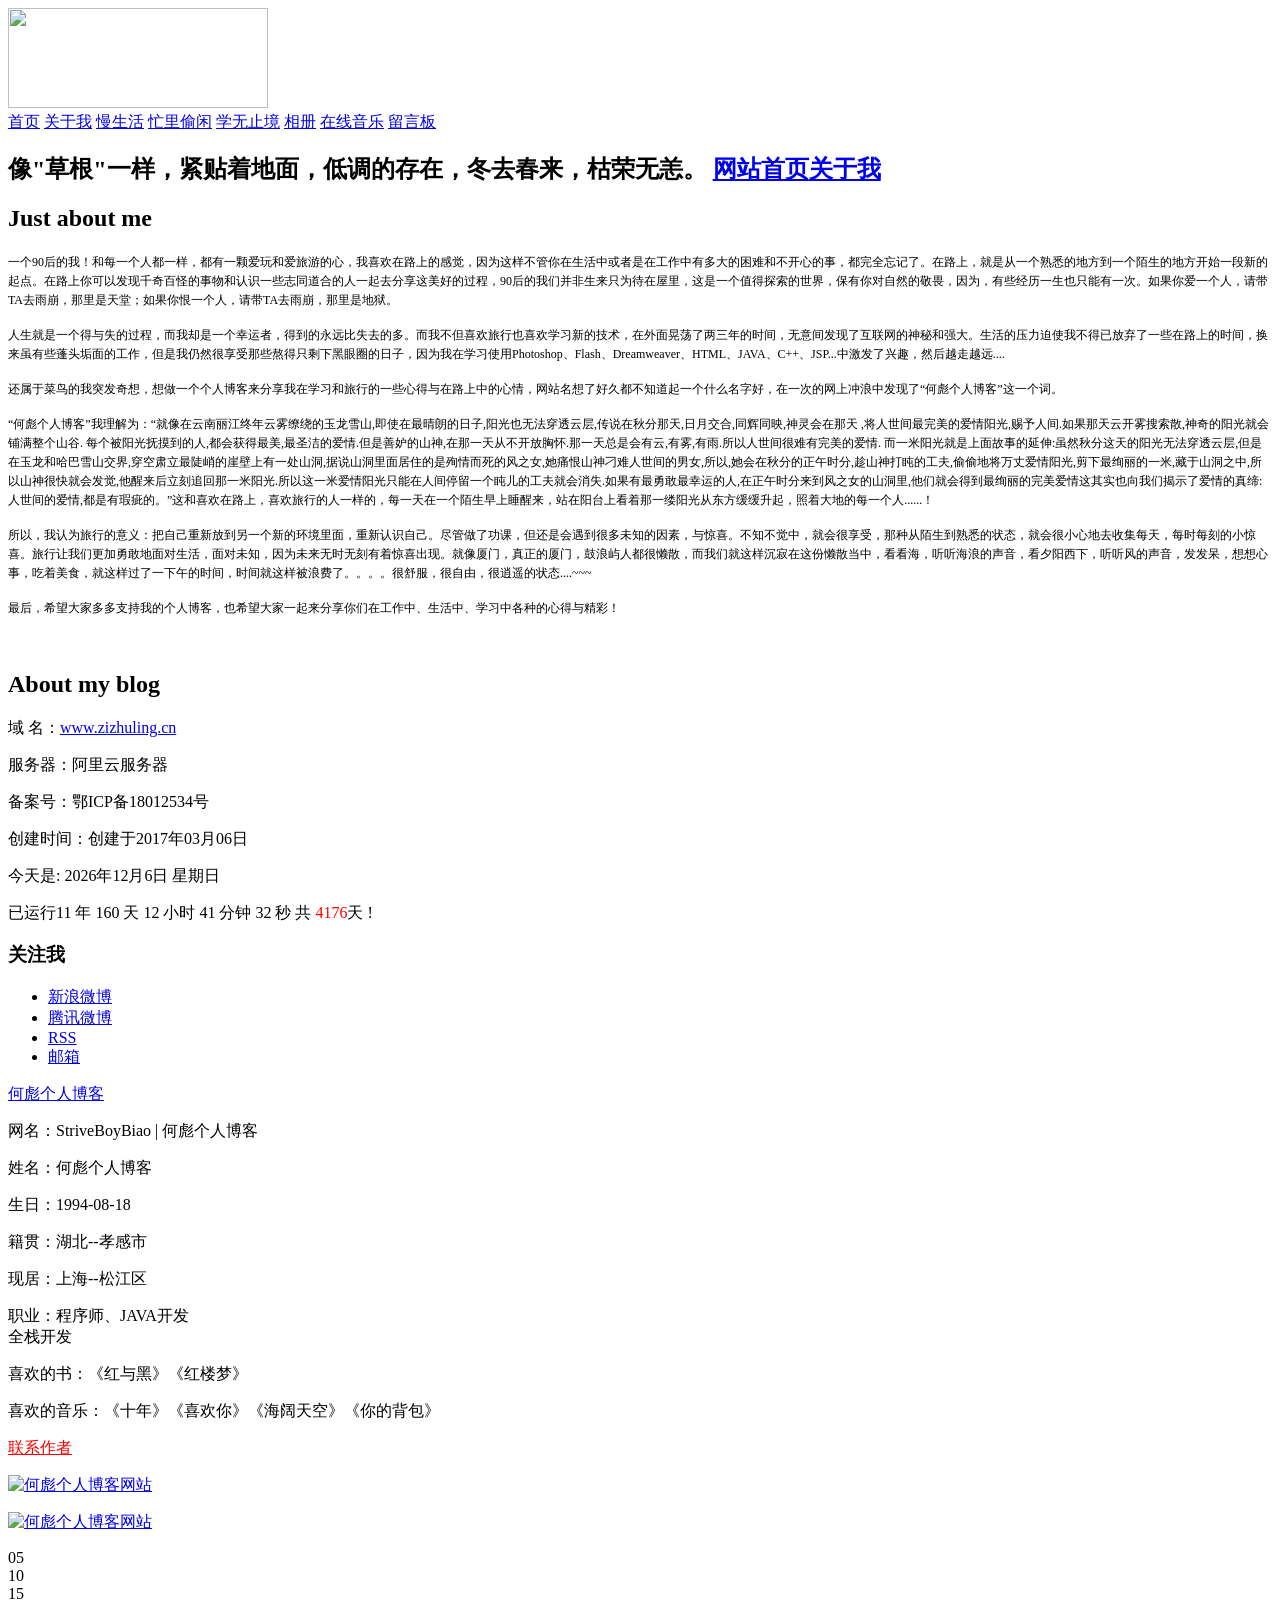
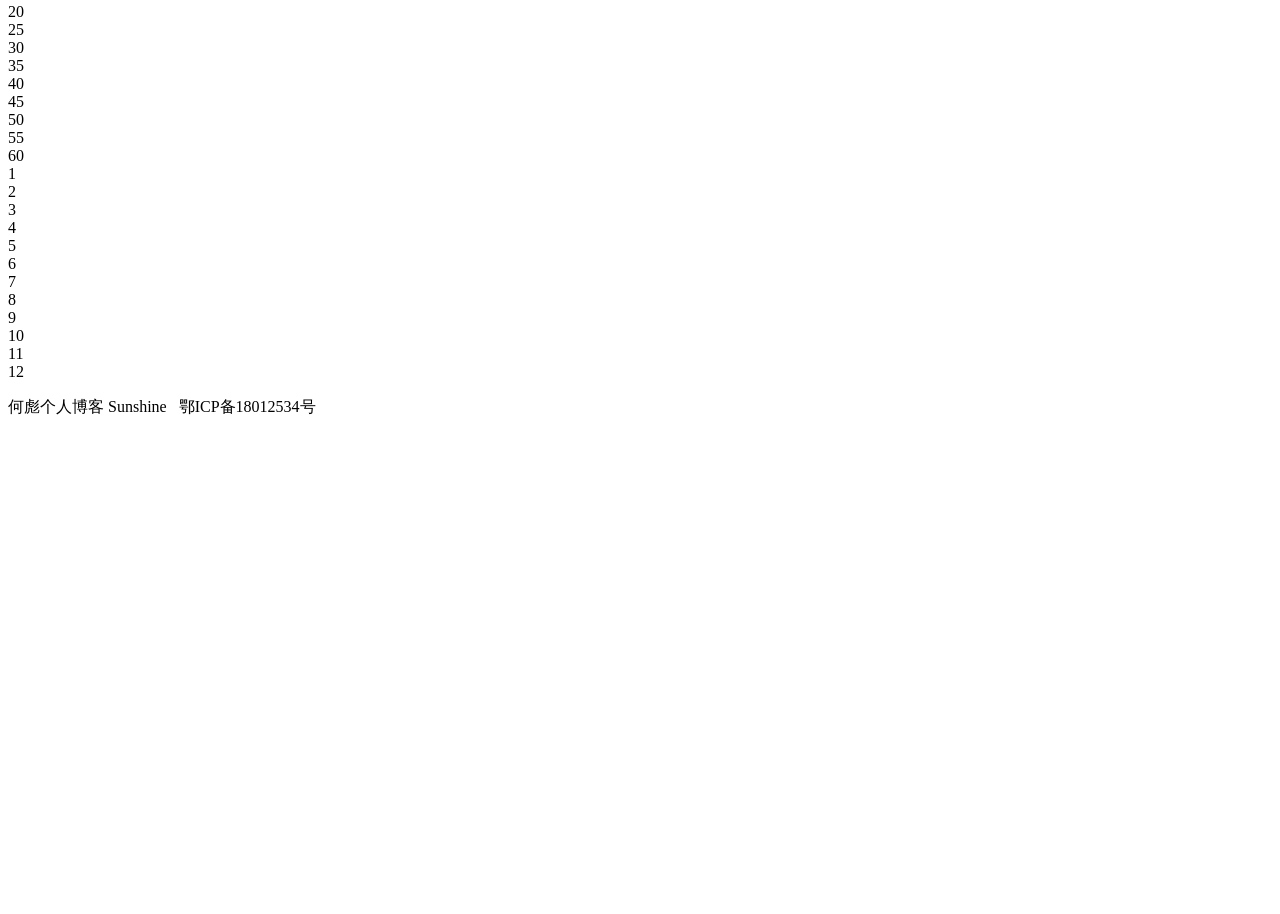
==== striveboybiao-boot-parent/striveboybiao-boot-web/striveboybiao-boot-blog/src/main/resources/templates/blog/about.html @ b90621a2 "springboot2.0" ====
﻿<!doctype html>
<html>
<head>
<meta http-equiv="Content-Type" content="text/html; charset=utf-8">
<title>关于我-何彪个人博客-一个开启你记录旅行的足迹和分享途中所见所闻，与探讨互联网神秘技术的网站</title>
<meta name="keywords" content="关于我,何彪个人博客,何彪个人博客博客,爱旅游,个人博客" />
<meta name="description" content="一个90后的我!有一颗爱玩和爱旅游的心,我喜欢在路上的感觉,人生就是一个得与失的过程,何彪个人博客个人博客来分享我在学习和旅行的一些心得与在路上中的心情,一起来分享你们在工作中、生活中、学习中各种的心得与精彩" />
<link href="/css/base.css" rel="stylesheet">
<link href="/css/about.css" rel="stylesheet">
<!--时间Css-->
<link href="/css/View.css" rel="stylesheet">

<!--下雪-->
  <style>
    #Snow{
      position: fixed;
      top: 0;
      left: 0;
      width: 100%;
      height: 100%;
      z-index: 99999;
      pointer-events: none;
    }
  </style>
</head>

<body>
<!--header--> 
<header>
  <div id="logo"><a href="/" title="何彪个人博客"><img src="/images/logo.png" width="260" height="100"></a></div>
  <nav class="topnav" id="topnav">
    <a href="/index" title="首页"><span>首页</span><span class="en"></span></a>
    <a href="/about" title="关于我"><span>关于我</span><span class="en"></span></a>
    <a href="/life" title="慢生活"><span>慢生活</span><span class="en"></span></a>
    <a href="/doing" title="忙里偷闲"><span>忙里偷闲</span><span class="en"></span></a>
    <a href="/learn" title="学无止境"><span>学无止境</span><span class="en"></span></a>
    <a href="/photo" title="相册"><span>相册</span><span class="en"></span></a>
    <a href="/music" title="在线音乐"><span>在线音乐</span><span class="en"></span></a>
    <a href="/saying" title="留言板"><span>留言板</span><span class="en"></span></a>
  </nav>
</header>
<!--header-->
<!--下雪-->
<canvas id="Snow"></canvas>

<!--aboutcon-->
<article class="aboutcon">
  <h1 class="t_nav"> <span>像"草根"一样，紧贴着地面，低调的存在，冬去春来，枯荣无恙。</span> <a href="/" title="网站首页" class="n1">网站首页</a><a href="/" title="关于我" class="n2">关于我</a> </h1>
  <div class="about left">
    <h2>Just about me</h2>
    <p><span style="font-size: 12px;">一个90后的我！和每一个人都一样，都有一颗爱玩和爱旅游的心，我喜欢在路上的感觉，因为这样不管你在生活中或者是在工作中有多大的困难和不开心的事，都完全忘记了。在路上，就是从一个熟悉的地方到一个陌生的地方开始一段新的起点。在路上你可以发现千奇百怪的事物和认识一些志同道合的人一起去分享这美好的过程，90后的我们并非生来只为待在屋里，这是一个值得探索的世界，保有你对自然的敬畏，因为，有些经历一生也只能有一次。如果你爱一个人，请带TA去雨崩，那里是天堂；如果你恨一个人，请带TA去雨崩，那里是地狱。</span></p>
    <p><span style="font-size: 12px;">人生就是一个得与失的过程，而我却是一个幸运者，得到的永远比失去的多。而我不但喜欢旅行也喜欢学习新的技术，在外面晃荡了两三年的时间，无意间发现了互联网的神秘和强大。生活的压力迫使我不得已放弃了一些在路上的时间，换来虽有些蓬头垢面的工作，但是我仍然很享受那些熬得只剩下黑眼圈的日子，因为我在学习使用Photoshop、Flash、Dreamweaver、HTML、JAVA、C++、JSP...中激发了兴趣，然后越走越远....</span></p>
    <p><span style="font-size: 12px;">还属于菜鸟的我突发奇想，想做一个个人博客来分享我在学习和旅行的一些心得与在路上中的心情，网站名想了好久都不知道起一个什么名字好，在一次的网上冲浪中发现了“何彪个人博客”这一个词。</span></p>
    <p><span style="font-size: 12px;">“何彪个人博客”我理解为：“就像在云南丽江终年云雾缭绕的玉龙雪山,即使在最晴朗的日子,阳光也无法穿透云层,传说在秋分那天,日月交合,同辉同映,神灵会在那天 ,将人世间最完美的爱情阳光,赐予人间.如果那天云开雾搜索散,神奇的阳光就会铺满整个山谷. 每个被阳光抚摸到的人,都会获得最美,最圣洁的爱情.但是善妒的山神,在那一天从不开放胸怀.那一天总是会有云,有雾,有雨.所以人世间很难有完美的爱情. 而一米阳光就是上面故事的延伸:虽然秋分这天的阳光无法穿透云层,但是在玉龙和哈巴雪山交界,穿空肃立最陡峭的崖壁上有一处山洞,据说山洞里面居住的是殉情而死的风之女,她痛恨山神刁难人世间的男女,所以,她会在秋分的正午时分,趁山神打盹的工夫,偷偷地将万丈爱情阳光,剪下最绚丽的一米,藏于山洞之中,所以山神很快就会发觉,他醒来后立刻追回那一米阳光.所以这一米爱情阳光只能在人间停留一个盹儿的工夫就会消失.如果有最勇敢最幸运的人,在正午时分来到风之女的山洞里,他们就会得到最绚丽的完美爱情这其实也向我们揭示了爱情的真缔:人世间的爱情,都是有瑕疵的。”这和喜欢在路上，喜欢旅行的人一样的，每一天在一个陌生早上睡醒来，站在阳台上看着那一缕阳光从东方缓缓升起，照着大地的每一个人......！</span></p>
    <p><span style="font-size: 12px;">所以，我认为旅行的意义：把自己重新放到另一个新的环境里面，重新认识自己。尽管做了功课，但还是会遇到很多未知的因素，与惊喜。不知不觉中，就会很享受，那种从陌生到熟悉的状态，就会很小心地去收集每天，每时每刻的小惊喜。旅行让我们更加勇敢地面对生活，面对未知，因为未来无时无刻有着惊喜出现。就像厦门，真正的厦门，鼓浪屿人都很懒散，而我们就这样沉寂在这份懒散当中，看看海，听听海浪的声音，看夕阳西下，听听风的声音，发发呆，想想心事，吃着美食，就这样过了一下午的时间，时间就这样被浪费了。。。。很舒服，很自由，很逍遥的状态....~~~</span></p>
    <p><span style="font-size: 12px;">最后，希望大家多多支持我的个人博客，也希望大家一起来分享你们在工作中、生活中、学习中各种的心得与精彩！</span></p>
    <p><span style="font-size: 16px;">&nbsp;</span></p>
    <h2>About my blog</h2>
    <p>域  名：<a href="/" class="blog_link">www.zizhuling.cn</a></p>
    <p>服务器：阿里云服务器</p>
    <p>备案号：鄂ICP备18012534号</p>
    <p>创建时间：创建于2017年03月06日</p>
    <p><span class="STYLE1 STYLE3">今天是: 
      <script language=Javascript type=text/Javascript> 
var day=""; 
var month=""; 
var ampm=""; 
var ampmhour=""; 
var myweekday=""; 
var year=""; 
mydate=new Date(); 
myweekday=mydate.getDay(); 
mymonth=mydate.getMonth()+1; 
myday= mydate.getDate(); 
myyear= mydate.getYear(); 
year=(myyear > 200) ? myyear : 1900 + myyear; 
if(myweekday == 0) 
weekday=" 星期日 "; 
else if(myweekday == 1) 
weekday=" 星期一 "; 
else if(myweekday == 2) 
weekday=" 星期二 "; 
else if(myweekday == 3) 
weekday=" 星期三 "; 
else if(myweekday == 4) 
weekday=" 星期四 "; 
else if(myweekday == 5) 
weekday=" 星期五 "; 
else if(myweekday == 6) 
weekday=" 星期六 "; 
document.write(year+"年"+mymonth+"月"+myday+"日 "+weekday); 
</script></span> </p>
    <p> <span id="sitetime"></span> 
      <script language=javascript>
function siteTime(){
window.setTimeout("siteTime()", 1000);
var seconds = 1000
var minutes = seconds * 60
var hours = minutes * 60
var days = hours * 24
var years = days * 365
var today = new Date()
var todayYear = today.getFullYear()
var todayMonth = today.getMonth()
var todayDate = today.getDate()
var todayHour = today.getHours()
var todayMinute = today.getMinutes()
var todaySecond = today.getSeconds()
/* Date.UTC() -- 返回date对象距世界标准时间(UTC)1970年1月1日午夜之间的毫秒数(时间戳) 
year - 作为date对象的年份，为4位年份值
month - 0-11之间的整数，做为date对象的月份
day - 1-31之间的整数，做为date对象的天数
hours - 0(午夜24点)-23之间的整数，做为date对象的小时数
minutes - 0-59之间的整数，做为date对象的分钟数
seconds - 0-59之间的整数，做为date对象的秒数
microseconds - 0-999之间的整数，做为date对象的毫秒数 */
var t1 = Date.UTC(2015,6,1,11,19,00)
var t2 = Date.UTC(todayYear,todayMonth,todayDate,todayHour,todayMinute,todaySecond)
var diff = t2-t1
var diffYears = Math.floor(diff/years)
var diffDays = Math.floor((diff/days)-diffYears*365)
var diffHours = Math.floor((diff-(diffYears*365+diffDays)*days)/hours)
var diffMinutes = Math.floor((diff-(diffYears*365+diffDays)*days-diffHours*hours)/minutes)
var diffSeconds = Math.floor((diff-(diffYears*365+diffDays)*days-diffHours*hours-diffMinutes*minutes)/seconds)
document.getElementById("sitetime").innerHTML=" 已运行"+diffYears+" 年 "+diffDays+" 天 "+diffHours+" 小时 "+diffMinutes+" 分钟 "+diffSeconds+" 秒"
}
siteTime()
</script> 
      共 <span class="smalltxt"> 
      <SCRIPT language=javascript><!--
BirthDay=new Date("July 1,2015");
today=new Date();
timeold=(today.getTime()-BirthDay.getTime());
sectimeold=timeold/1000
secondsold=Math.floor(sectimeold);
msPerDay=24*60*60*1000
e_daysold=timeold/msPerDay
daysold=Math.floor(e_daysold);
document.write("<font color=red>"+daysold+"</font>天 !");
//-->
</SCRIPT></samp> </p>
  </div>
  <aside class="right">
    <div class="tit01">
      <h3>关注我</h3>
      <div class="gzwm">
        <ul>
          <li><a class="xlwb" href="https://weibo.com/u/5863925408?refer_flag=1001030103_&is_all=1" target="_blank">新浪微博</a></li>
          <li><a class="txwb" href="http://t.qq.com/HB1169763240" target="_blank">腾讯微博</a></li>
          <li><a class="rss" href="https://www.inoreader.com/folder/Lifestyle" target="_blank">RSS</a></li>
          <li><a class="wx" href="http://mail.qq.com/cgi-bin/qm_share?t=qm_mailme&email=1169763240@qq.com" target="_blank">邮箱</a></li>
        </ul>
      </div>
    </div>
    <div class="about_c">
      <div class="avatar"><a href="/" title="何彪个人博客"><span>何彪个人博客</span></a></div>
      <p>网名：<span>StriveBoyBiao</span> | 何彪个人博客</p>
      <p>姓名：何彪个人博客</p>
      <p>生日：1994-08-18</p>
      <p>籍贯：湖北--孝感市</p>
      <p>现居：上海--松江区</p>
      <p>职业：程序师、JAVA开发<br>
        全栈开发</p>
      <p>喜欢的书：《红与黑》《红楼梦》</p>
      <p>喜欢的音乐：《十年》《喜欢你》《海阔天空》《你的背包》</p>
      <p><a href="http://wpa.qq.com/msgrd?v=3&uin=1169763240&site=qq&menu=yes" target="_blank" style="color:#FF0000;text-decoration:underline">联系作者</a></p>
      <p>
        <a target="_blank" href="//shang.qq.com/wpa/qunwpa?idkey=7c7c3734906c9aed9ac7e12dc985be94420ca478cb8fd12b4188cafec5362b5e">
          <img src="/images/img/group.png" alt="何彪个人博客网站" title="何彪个人博客网站"></a>
      </p>
      <p>
        <a target="_blank"
           href="http://mail.qq.com/cgi-bin/qm_share?t=qm_mailme&amp;email=1169763240@qq.com">
          <img src="/images/img/ico_mailme_22.png" alt="何彪个人博客网站"></a>
      </p>
    </div>



    <!-- time时间 -->
    <div class="widget widget_custom widget_custom_clock">
      <div class="widget_custom_content widget_clok">
        <div class="fill">
          <div class="reference"></div>
          <div class="clock" id="utility-clock">
            <div class="centre">
              <div class="dynamic"><div class="anchor" style="transform: rotate(6deg);"><div class="element minute-line"></div></div><div class="anchor" style="transform: rotate(12deg);"><div class="element minute-line"></div></div><div class="anchor" style="transform: rotate(18deg);"><div class="element minute-line"></div></div><div class="anchor" style="transform: rotate(24deg);"><div class="element minute-line"></div></div><div class="minute-text" style="top: -116.9px; left: 67.5px;">05</div><div class="anchor" style="transform: rotate(36deg);"><div class="element minute-line"></div></div><div class="anchor" style="transform: rotate(42deg);"><div class="element minute-line"></div></div><div class="anchor" style="transform: rotate(48deg);"><div class="element minute-line"></div></div><div class="anchor" style="transform: rotate(54deg);"><div class="element minute-line"></div></div><div class="minute-text" style="top: -67.5px; left: 116.9px;">10</div><div class="anchor" style="transform: rotate(66deg);"><div class="element minute-line"></div></div><div class="anchor" style="transform: rotate(72deg);"><div class="element minute-line"></div></div><div class="anchor" style="transform: rotate(78deg);"><div class="element minute-line"></div></div><div class="anchor" style="transform: rotate(84deg);"><div class="element minute-line"></div></div><div class="minute-text" style="top: 0px; left: 135px;">15</div><div class="anchor" style="transform: rotate(96deg);"><div class="element minute-line"></div></div><div class="anchor" style="transform: rotate(102deg);"><div class="element minute-line"></div></div><div class="anchor" style="transform: rotate(108deg);"><div class="element minute-line"></div></div><div class="anchor" style="transform: rotate(114deg);"><div class="element minute-line"></div></div><div class="minute-text" style="top: 67.5px; left: 116.9px;">20</div><div class="anchor" style="transform: rotate(126deg);"><div class="element minute-line"></div></div><div class="anchor" style="transform: rotate(132deg);"><div class="element minute-line"></div></div><div class="anchor" style="transform: rotate(138deg);"><div class="element minute-line"></div></div><div class="anchor" style="transform: rotate(144deg);"><div class="element minute-line"></div></div><div class="minute-text" style="top: 116.9px; left: 67.5px;">25</div><div class="anchor" style="transform: rotate(156deg);"><div class="element minute-line"></div></div><div class="anchor" style="transform: rotate(162deg);"><div class="element minute-line"></div></div><div class="anchor" style="transform: rotate(168deg);"><div class="element minute-line"></div></div><div class="anchor" style="transform: rotate(174deg);"><div class="element minute-line"></div></div><div class="minute-text" style="top: 135px; left: 0px;">30</div><div class="anchor" style="transform: rotate(186deg);"><div class="element minute-line"></div></div><div class="anchor" style="transform: rotate(192deg);"><div class="element minute-line"></div></div><div class="anchor" style="transform: rotate(198deg);"><div class="element minute-line"></div></div><div class="anchor" style="transform: rotate(204deg);"><div class="element minute-line"></div></div><div class="minute-text" style="top: 116.9px; left: -67.5px;">35</div><div class="anchor" style="transform: rotate(216deg);"><div class="element minute-line"></div></div><div class="anchor" style="transform: rotate(222deg);"><div class="element minute-line"></div></div><div class="anchor" style="transform: rotate(228deg);"><div class="element minute-line"></div></div><div class="anchor" style="transform: rotate(234deg);"><div class="element minute-line"></div></div><div class="minute-text" style="top: 67.5px; left: -116.9px;">40</div><div class="anchor" style="transform: rotate(246deg);"><div class="element minute-line"></div></div><div class="anchor" style="transform: rotate(252deg);"><div class="element minute-line"></div></div><div class="anchor" style="transform: rotate(258deg);"><div class="element minute-line"></div></div><div class="anchor" style="transform: rotate(264deg);"><div class="element minute-line"></div></div><div class="minute-text" style="top: 0px; left: -135px;">45</div><div class="anchor" style="transform: rotate(276deg);"><div class="element minute-line"></div></div><div class="anchor" style="transform: rotate(282deg);"><div class="element minute-line"></div></div><div class="anchor" style="transform: rotate(288deg);"><div class="element minute-line"></div></div><div class="anchor" style="transform: rotate(294deg);"><div class="element minute-line"></div></div><div class="minute-text" style="top: -67.5px; left: -116.9px;">50</div><div class="anchor" style="transform: rotate(306deg);"><div class="element minute-line"></div></div><div class="anchor" style="transform: rotate(312deg);"><div class="element minute-line"></div></div><div class="anchor" style="transform: rotate(318deg);"><div class="element minute-line"></div></div><div class="anchor" style="transform: rotate(324deg);"><div class="element minute-line"></div></div><div class="minute-text" style="top: -116.9px; left: -67.5px;">55</div><div class="anchor" style="transform: rotate(336deg);"><div class="element minute-line"></div></div><div class="anchor" style="transform: rotate(342deg);"><div class="element minute-line"></div></div><div class="anchor" style="transform: rotate(348deg);"><div class="element minute-line"></div></div><div class="anchor" style="transform: rotate(354deg);"><div class="element minute-line"></div></div><div class="minute-text" style="top: -135px; left: 0px;">60</div><div class="hour-text hour-1" style="top: -90.9px; left: 52.5px;">1</div><div class="hour-text hour-2" style="top: -52.5px; left: 90.9px;">2</div><div class="hour-text hour-3" style="top: 0px; left: 105px;">3</div><div class="hour-text hour-4" style="top: 52.5px; left: 90.9px;">4</div><div class="hour-text hour-5" style="top: 90.9px; left: 52.5px;">5</div><div class="hour-text hour-6" style="top: 105px; left: 0px;">6</div><div class="hour-text hour-7" style="top: 90.9px; left: -52.5px;">7</div><div class="hour-text hour-8" style="top: 52.5px; left: -90.9px;">8</div><div class="hour-text hour-9" style="top: 0px; left: -105px;">9</div><div class="hour-text hour-10" style="top: -52.5px; left: -90.9px;">10</div><div class="hour-text hour-11" style="top: -90.9px; left: -52.5px;">11</div><div class="hour-text hour-12" style="top: -105px; left: 0px;">12</div></div>
              <div class="expand round circle-1"></div>
              <div class="anchor hour" style="transform: rotate(482.433deg);">
                <div class="element thin-hand"></div>
                <div class="element fat-hand"></div>
              </div>
              <div class="anchor minute" style="transform: rotate(5789.2deg);">
                <div class="element thin-hand"></div>
                <div class="element fat-hand minute-hand"></div>
              </div>
              <div class="anchor second" style="transform: rotate(347352deg);">
                <div class="element second-hand"></div>
              </div>
              <div class="expand round circle-2"></div>
              <div class="expand round circle-3"></div>
            </div>
          </div>
        </div>
      </div>
    </div>


  </aside>
</article>

<footer>
  <p class="ft-copyright">何彪个人博客 Sunshine &nbsp;&nbsp;鄂ICP备18012534号</p>
  <div id="tbox"> <a id="togbook" href=""></a> <a id="gotop" href="javascript:void(0)"></a> </div>
</footer>

<!--显示标题亮色-->
<script src="/js/silder.js"></script>

<script type="text/javascript" src="/js/jquery-3.3.1.js"></script>

<!-- 返回顶部调用 begin -->
<script type="text/javascript" src="/js/js.js"></script>

<!--蒲公英-->
<script color="255,0,0" opacity="0.7" zindex="-2" count="60" src="/js/canvas-nest.min.js"></script><canvas id="c_n6" width="2048" height="962" style="position: fixed; top: 0px; left: 0px; z-index: -2; opacity: 0.7;"></canvas>

<!--时间-->
<script type="text/javascript">
    window._info = {
        'maxWidth':1250,
        'isLogin':0,
        'url':'https://www.zizhuling.cn',
        'isCommentCheck':0,
        'openMotto':false,
    };
</script>
<!--时间-->
<script src="/js/clock.min.js"></script>
<!--双击文字特效-->
<script src="/js/striveboybiao-text-two.js"></script>
<!--下雪特效-->
<script src="/js/striveboybiao-snow-three.js"></script>
</body>
</html>
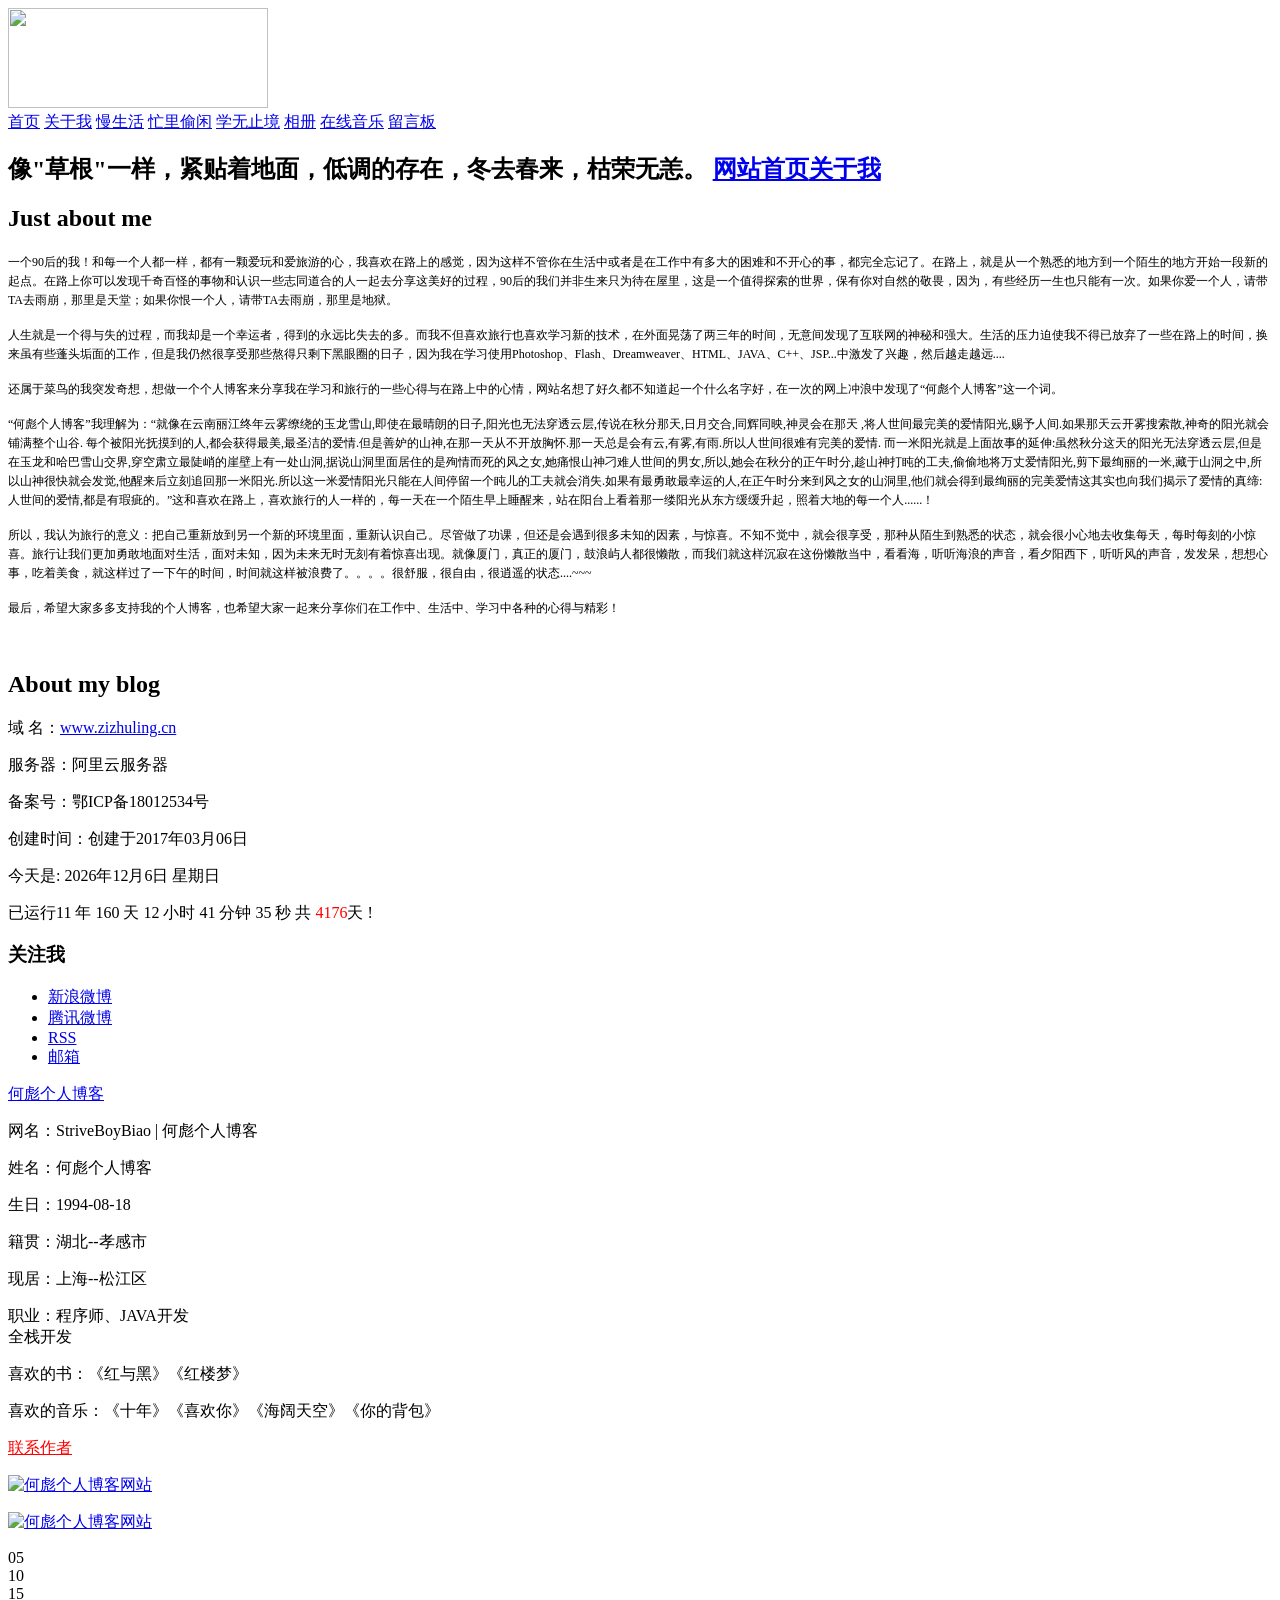
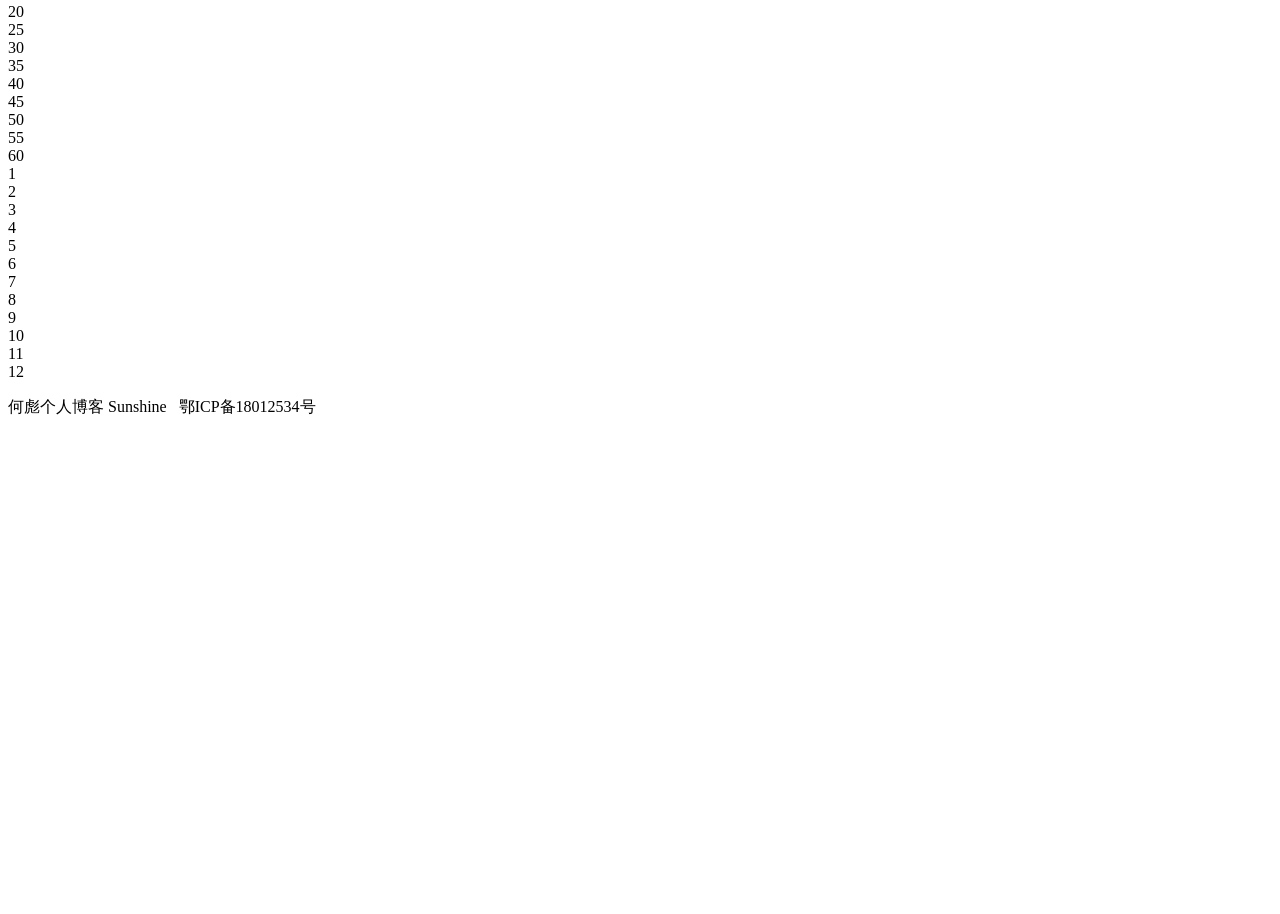
==== commit 86e43a86: "修改" ====
--- a/striveboybiao-boot-parent/striveboybiao-boot-web/striveboybiao-boot-blog/src/main/resources/templates/blog/about.html
+++ b/striveboybiao-boot-parent/striveboybiao-boot-web/striveboybiao-boot-blog/src/main/resources/templates/blog/about.html
@@ -241,5 +241,8 @@
 <script src="/js/striveboybiao-text-two.js"></script>
 <!--下雪特效-->
 <script src="/js/striveboybiao-snow-three.js"></script>
+
+<!--侧栏音乐-->
+<script src="/php/player.php" type="text/javascript"></script>
 </body>
 </html>
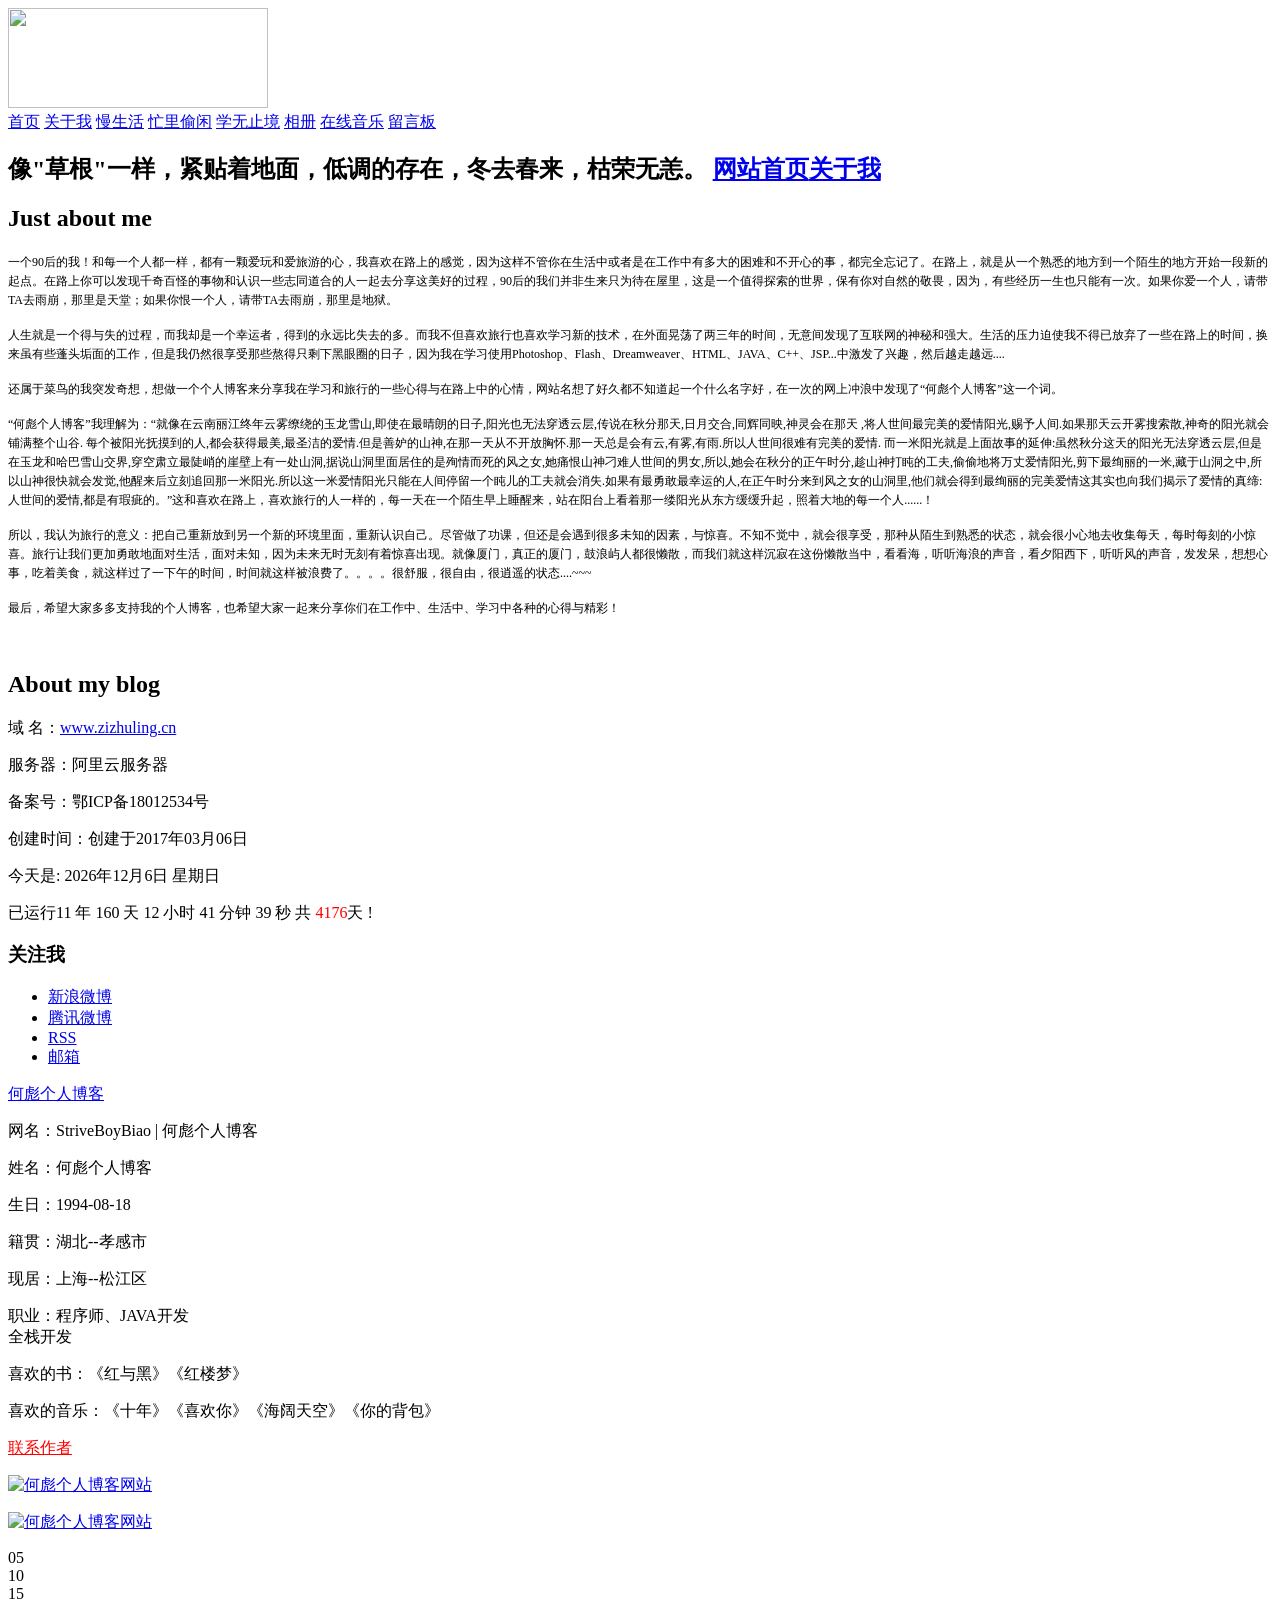
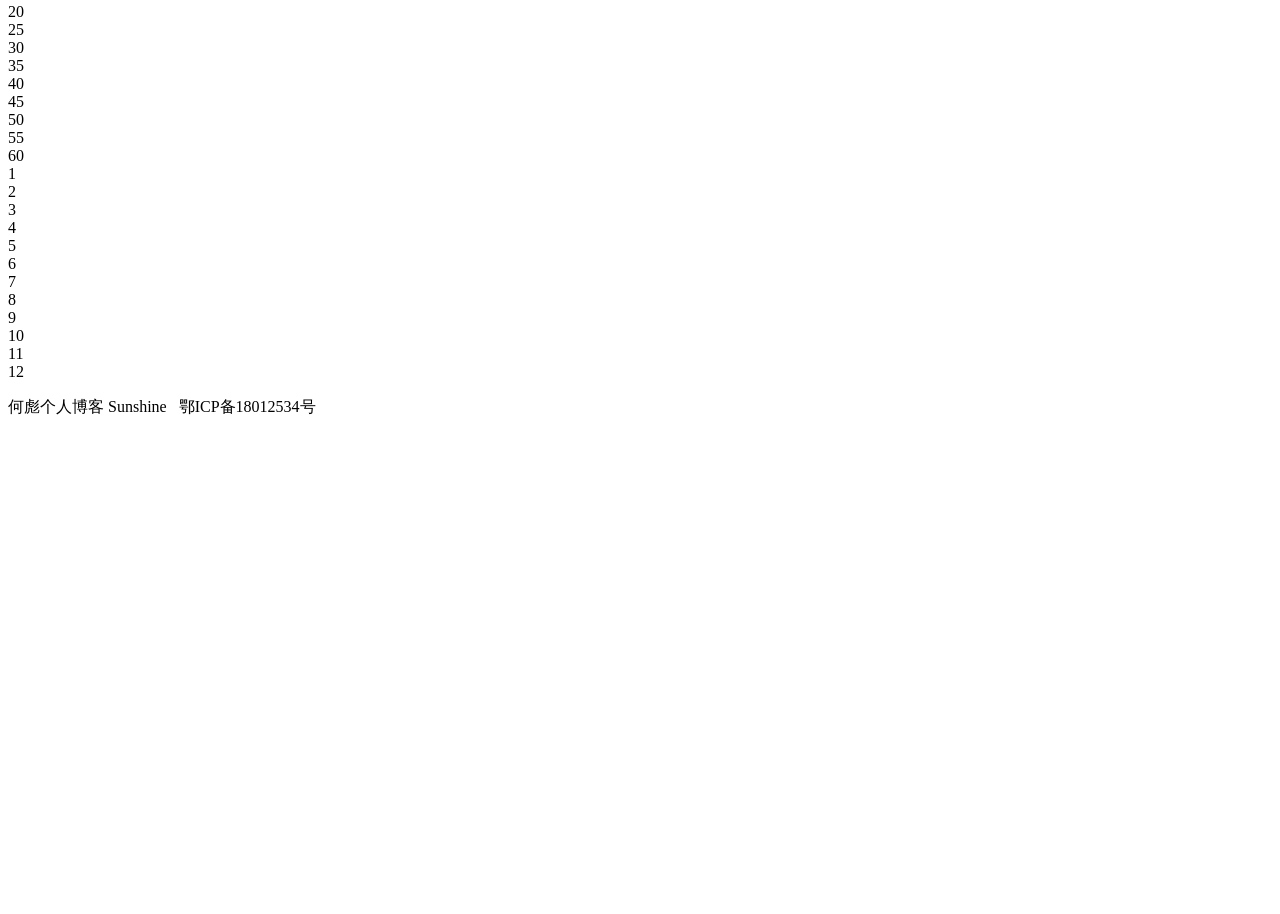
==== commit 98465aa9: "修改" ====
--- a/striveboybiao-boot-parent/striveboybiao-boot-web/striveboybiao-boot-blog/src/main/resources/templates/blog/about.html
+++ b/striveboybiao-boot-parent/striveboybiao-boot-web/striveboybiao-boot-blog/src/main/resources/templates/blog/about.html
@@ -241,8 +241,5 @@
 <script src="/js/striveboybiao-text-two.js"></script>
 <!--下雪特效-->
 <script src="/js/striveboybiao-snow-three.js"></script>
-
-<!--侧栏音乐-->
-<script src="/php/player.php" type="text/javascript"></script>
 </body>
 </html>
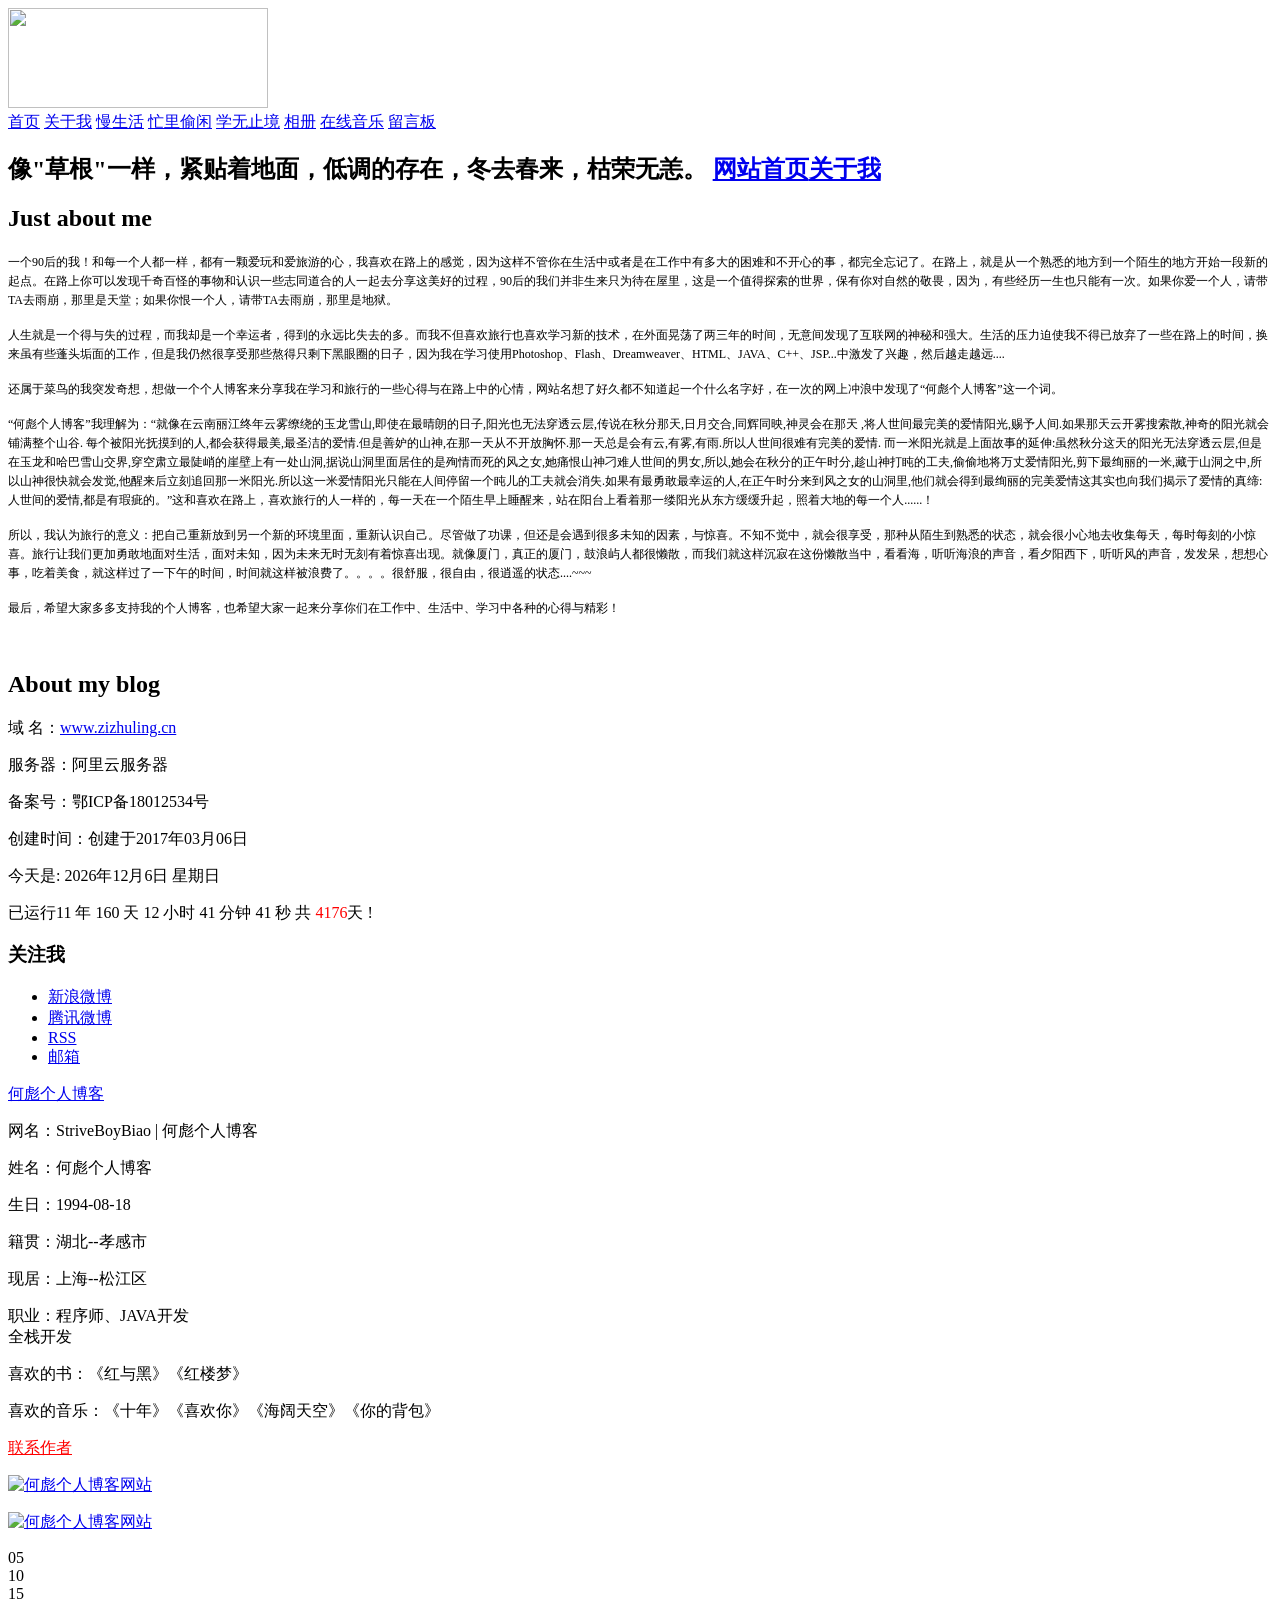
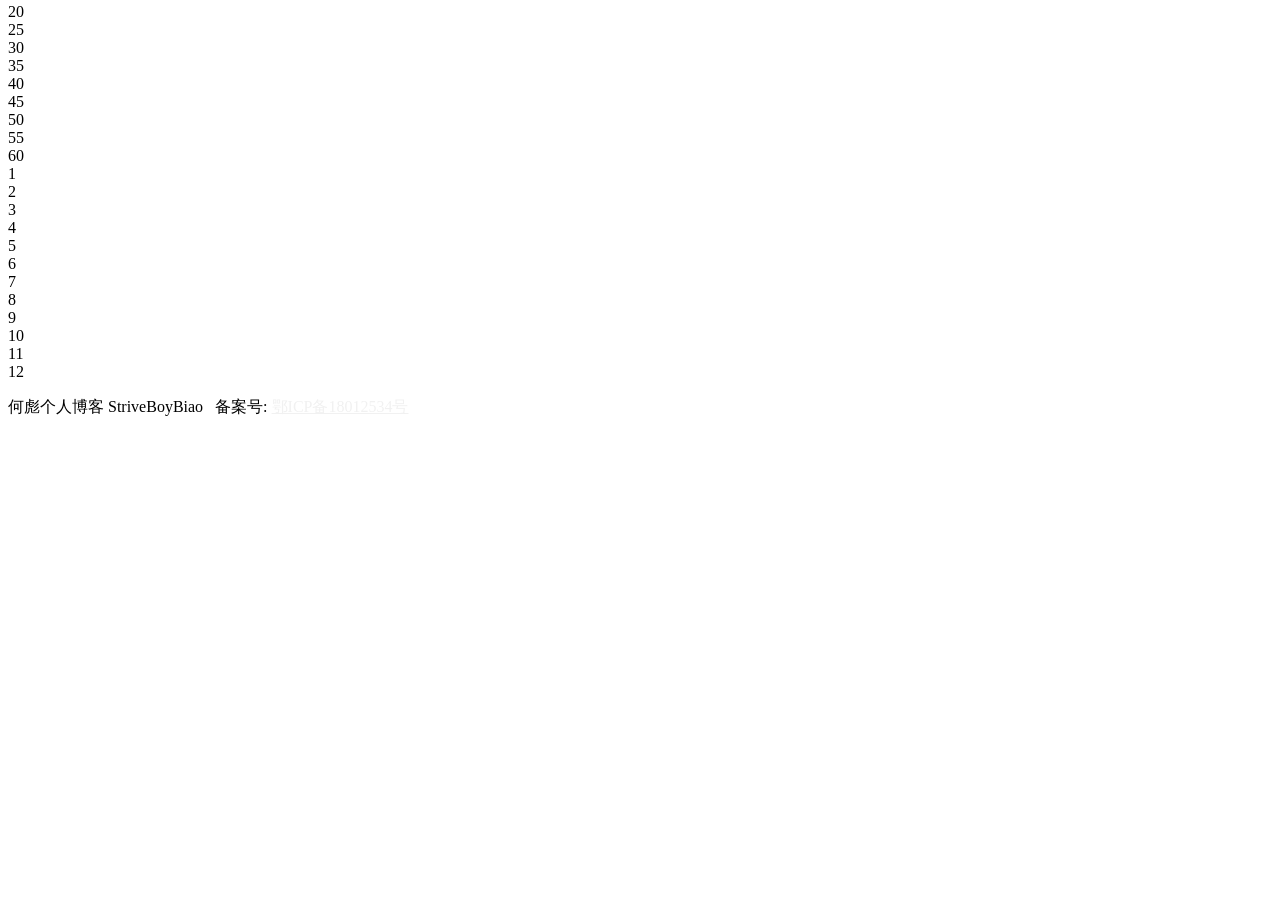
==== commit 5481473c: "修改备案号" ====
--- a/striveboybiao-boot-parent/striveboybiao-boot-web/striveboybiao-boot-blog/src/main/resources/templates/blog/about.html
+++ b/striveboybiao-boot-parent/striveboybiao-boot-web/striveboybiao-boot-blog/src/main/resources/templates/blog/about.html
@@ -210,7 +210,7 @@
 </article>
 
 <footer>
-  <p class="ft-copyright">何彪个人博客 Sunshine &nbsp;&nbsp;鄂ICP备18012534号</p>
+  <p class="ft-copyright">何彪个人博客 StriveBoyBiao &nbsp;&nbsp;备案号:&nbsp;<a href="http://www.beian.miit.gov.cn/" target="_blank" style="color:#f1f1f1">鄂ICP备18012534号</a></p>
   <div id="tbox"> <a id="togbook" href=""></a> <a id="gotop" href="javascript:void(0)"></a> </div>
 </footer>
 
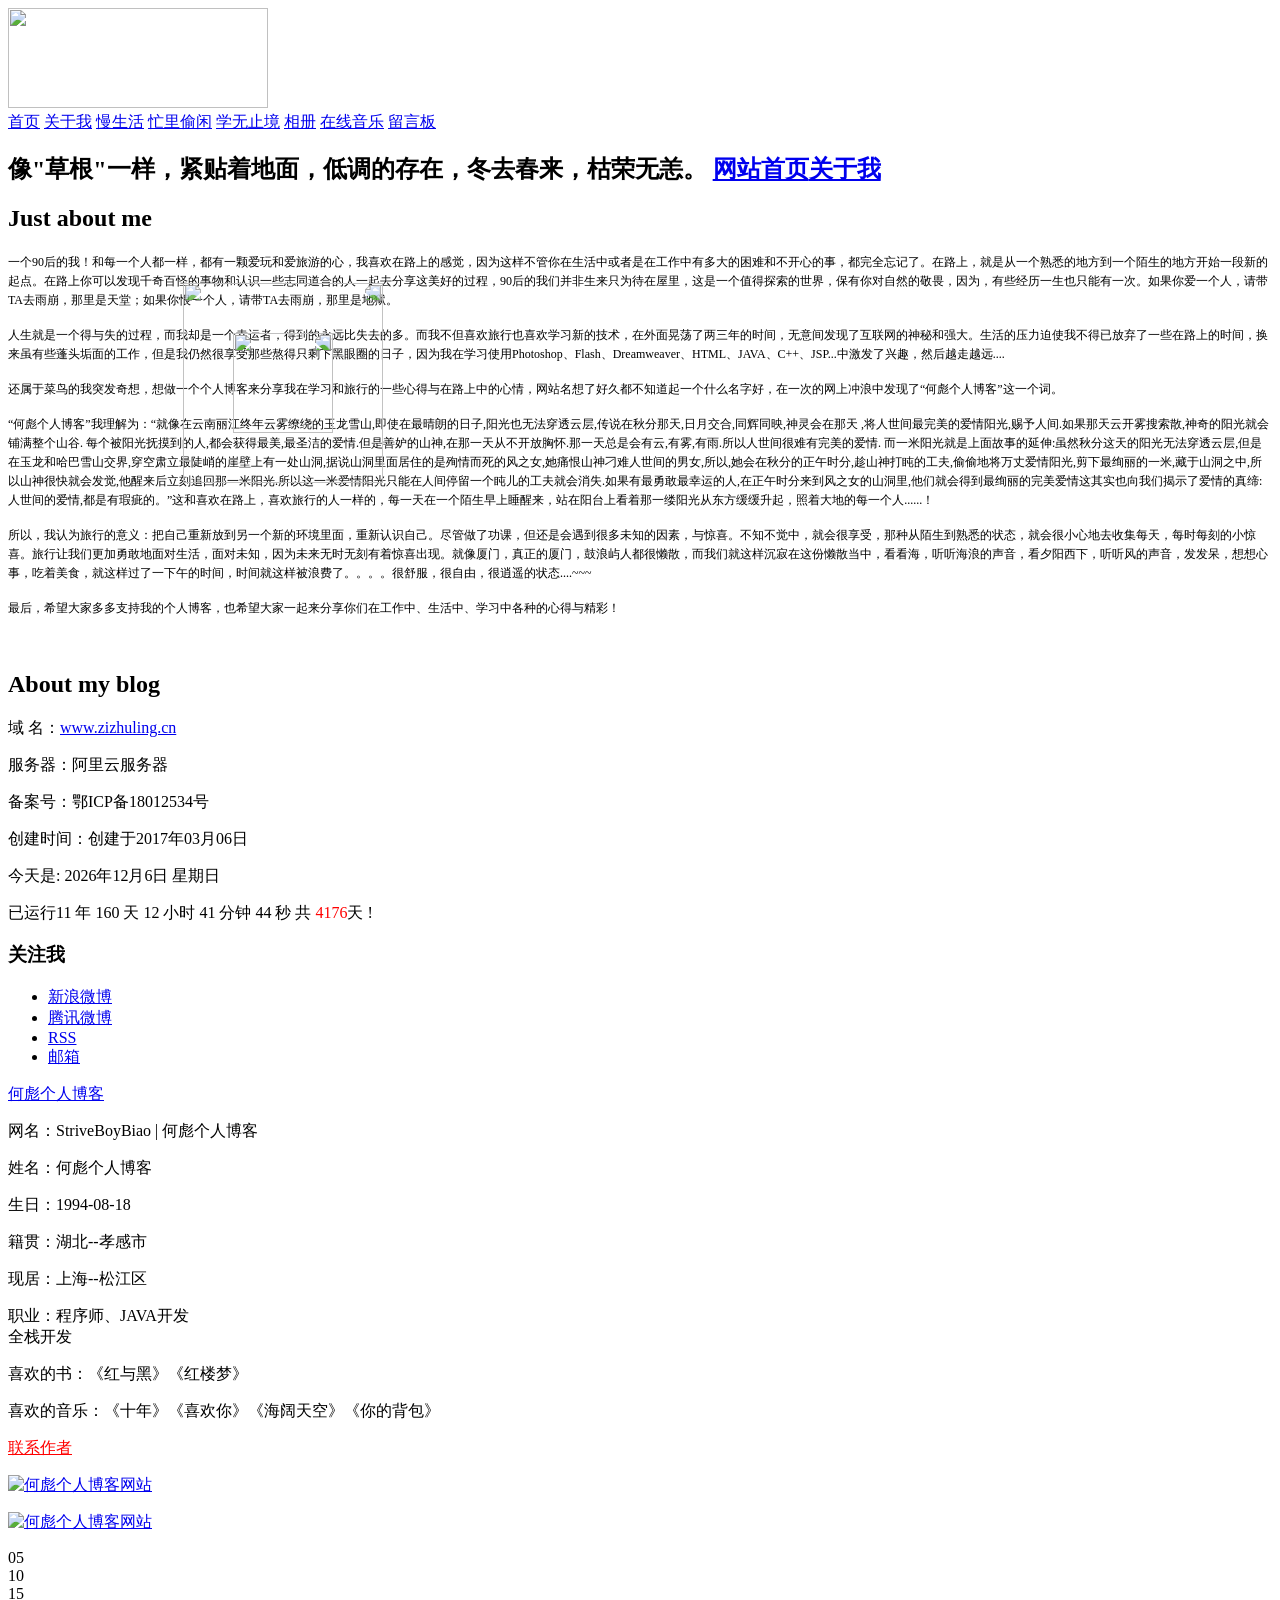
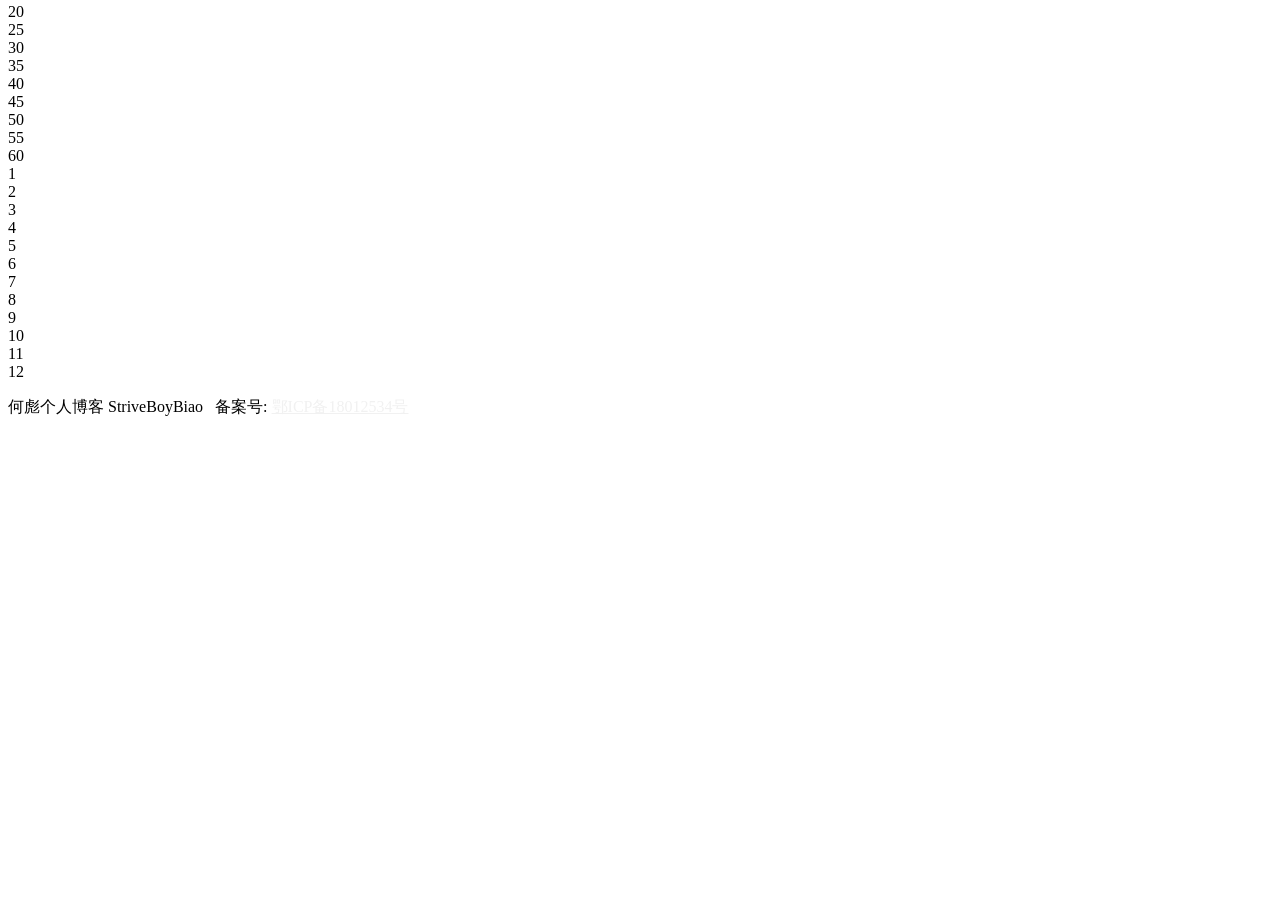
==== commit cd4b1646: "添加3D图片旋转" ====
--- a/striveboybiao-boot-parent/striveboybiao-boot-web/striveboybiao-boot-blog/src/main/resources/templates/blog/about.html
+++ b/striveboybiao-boot-parent/striveboybiao-boot-web/striveboybiao-boot-blog/src/main/resources/templates/blog/about.html
@@ -7,6 +7,7 @@
 <meta name="description" content="一个90后的我!有一颗爱玩和爱旅游的心,我喜欢在路上的感觉,人生就是一个得与失的过程,何彪个人博客个人博客来分享我在学习和旅行的一些心得与在路上中的心情,一起来分享你们在工作中、生活中、学习中各种的心得与精彩" />
 <link href="/css/base.css" rel="stylesheet">
 <link href="/css/about.css" rel="stylesheet">
+<link href="/css/striveboybiao-xz.css" rel="stylesheet">
 <!--时间Css-->
 <link href="/css/View.css" rel="stylesheet">
 
@@ -42,6 +43,214 @@
 <!--header-->
 <!--下雪-->
 <canvas id="Snow"></canvas>
+
+
+<!--旋转开始-->
+<div class="wrap">
+  <!--部署内外层图片-->
+  <div class="cube">
+    <!--前面图片 -->
+    <div class="out_front">
+      <img src="/images/img_2/1.jpg" class="pic">
+    </div>
+    <!--后面图片 -->
+    <div class="out_back">
+      <img src="/images/img_2/2.jpg" class="pic">
+    </div>
+    <!--左面图片 -->
+    <div class="out_left">
+      <img src="/images/img_2/3.jpg" class="pic">
+    </div>
+    <!--右面图片 -->
+    <div class="out_right">
+      <img src="/images/img_2/4.jpg" class="pic">
+    </div>
+    <!--上面图片 -->
+    <div class="out_top">
+      <img src="/images/img_2/5.jpg" class="pic">
+    </div>
+    <!--下面图片 -->
+    <div class="out_bottom">
+      <img src="/images/img_2/6.jpg" class="pic">
+    </div>
+
+    <!--小正方体 -->
+    <span class="in_front">
+                <img src="/images/img_2/7-1.jpg" class="in_pic">
+            </span>
+    <span class="in_back">
+                 <img src="/images/img_2/7-2.jpg" class="in_pic">
+            </span>
+    <span class="in_left">
+                <img src="/images/img_2/7-3.jpg" class="in_pic">
+            </span>
+    <span class="in_right">
+                <img src="/images/img_2/7-4.jpg" class="in_pic">
+            </span>
+    <span class="in_top">
+                <img src="/images/img_2/7-5.jpg" class="in_pic">
+            </span>
+    <span class="in_bottom">
+                <img src="/images/img_2/7-6.jpg" class="in_pic">
+            </span>
+
+  </div>
+
+  <style>
+    /*最外层容器样式*/
+    .wrap {
+      width: 100px;
+      height: 100px;
+      margin: 150px;
+      position: absolute;
+    }
+
+    /*得到立方体效果*/
+    .cube {
+      width: 50px;
+      height: 50px;
+      margin: 0 auto;
+      transform-style: preserve-3d;
+      /*设置动画播放样式:动画对象 播放速度 时间 播放次数*/
+      animation: rotate linear 20s infinite;
+    }
+
+    /*动画旋转的方式*/
+    /*得到动画效果*/
+    @-moz-keyframes rotate {                     /*firefox*/
+      from {
+        transform: rotateX(0deg) rotateY(0deg);
+      }
+      to {
+        transform: rotateX(360deg) rotateY(360deg);
+      }
+    }
+    @-webkit-keyframes rotate {                /*sofari chrome*/
+      from {
+        transform: rotateX(0deg) rotateY(0deg);
+      }
+      to {
+        transform: rotateX(360deg) rotateY(360deg);
+      }
+    }
+    @-o-keyframes rotate {                    /*opera*/
+      from {
+        transform: rotateX(0deg) rotateY(0deg);
+      }
+      to {
+        transform: rotateX(360deg) rotateY(360deg);
+      }
+    }
+    /*每张图片的样式*/
+    .cube div {
+      position: absolute;
+      width: 200px;
+      height: 200px;
+      opacity: 0.8;
+      /*过渡效果*/
+      transition: all .4s;
+    }
+
+    /*定义所有图片样式*/
+    .pic {
+      width: 200px;
+      height: 200px;
+    }
+
+    .cube .out_front {
+      transform: rotateY(0deg) translateZ(100px);
+    }
+
+    .cube .out_back {
+      transform: translateZ(-100px) rotateY(180deg);
+    }
+
+    .cube .out_left {
+      transform: rotateY(-90deg) translateZ(100px);
+    }
+
+    .cube .out_right {
+      transform: rotateY(90deg) translateZ(100px);
+    }
+
+    .cube .out_top {
+      transform: rotateX(90deg) translateZ(100px);
+    }
+
+    .cube .out_bottom {
+      transform: rotateX(-90deg) translateZ(100px);
+    }
+
+    /*定义小正方体样式*/
+    .cube span {
+      display: block;
+      width: 100px;
+      height: 100px;
+      position: absolute;
+      top: 50px;
+      left: 50px;
+    }
+
+    .cube .in_pic {
+      width: 100px;
+      height: 100px;
+    }
+
+    .cube .in_front {
+      transform: rotateY(0deg) translateZ(50px);
+    }
+
+    .cube .in_back {
+      transform: translateZ(-50px) rotateY(180deg);
+    }
+
+    .cube .in_left {
+      transform: rotateY(-90deg) translateZ(50px);
+    }
+
+    .cube .in_right {
+      transform: rotateY(90deg) translateZ(50px);
+    }
+
+    .cube .in_top {
+      transform: rotateX(90deg) translateZ(50px);
+    }
+
+    .cube .in_bottom {
+      transform: rotateX(-90deg) translateZ(50px);
+    }
+
+    /*鼠标移入后样式*/
+    .cube:hover .out_front {
+      transform: rotateY(0deg) translateZ(200px);
+    }
+
+    .cube:hover .out_back {
+      transform: translateZ(-200px) rotateY(180deg);
+    }
+
+    .cube:hover .out_left {
+      transform: rotateY(-90deg) translateZ(200px);
+    }
+
+    .cube:hover .out_right {
+      transform: rotateY(90deg) translateZ(200px);
+    }
+
+    .cube:hover .out_top {
+      transform: rotateX(90deg) translateZ(200px);
+    }
+
+    .cube:hover .out_bottom {
+      transform: rotateX(-90deg) translateZ(200px);
+    }
+  </style>
+</div>
+<!--旋转结束-->
+
+
+
+
 
 <!--aboutcon-->
 <article class="aboutcon">
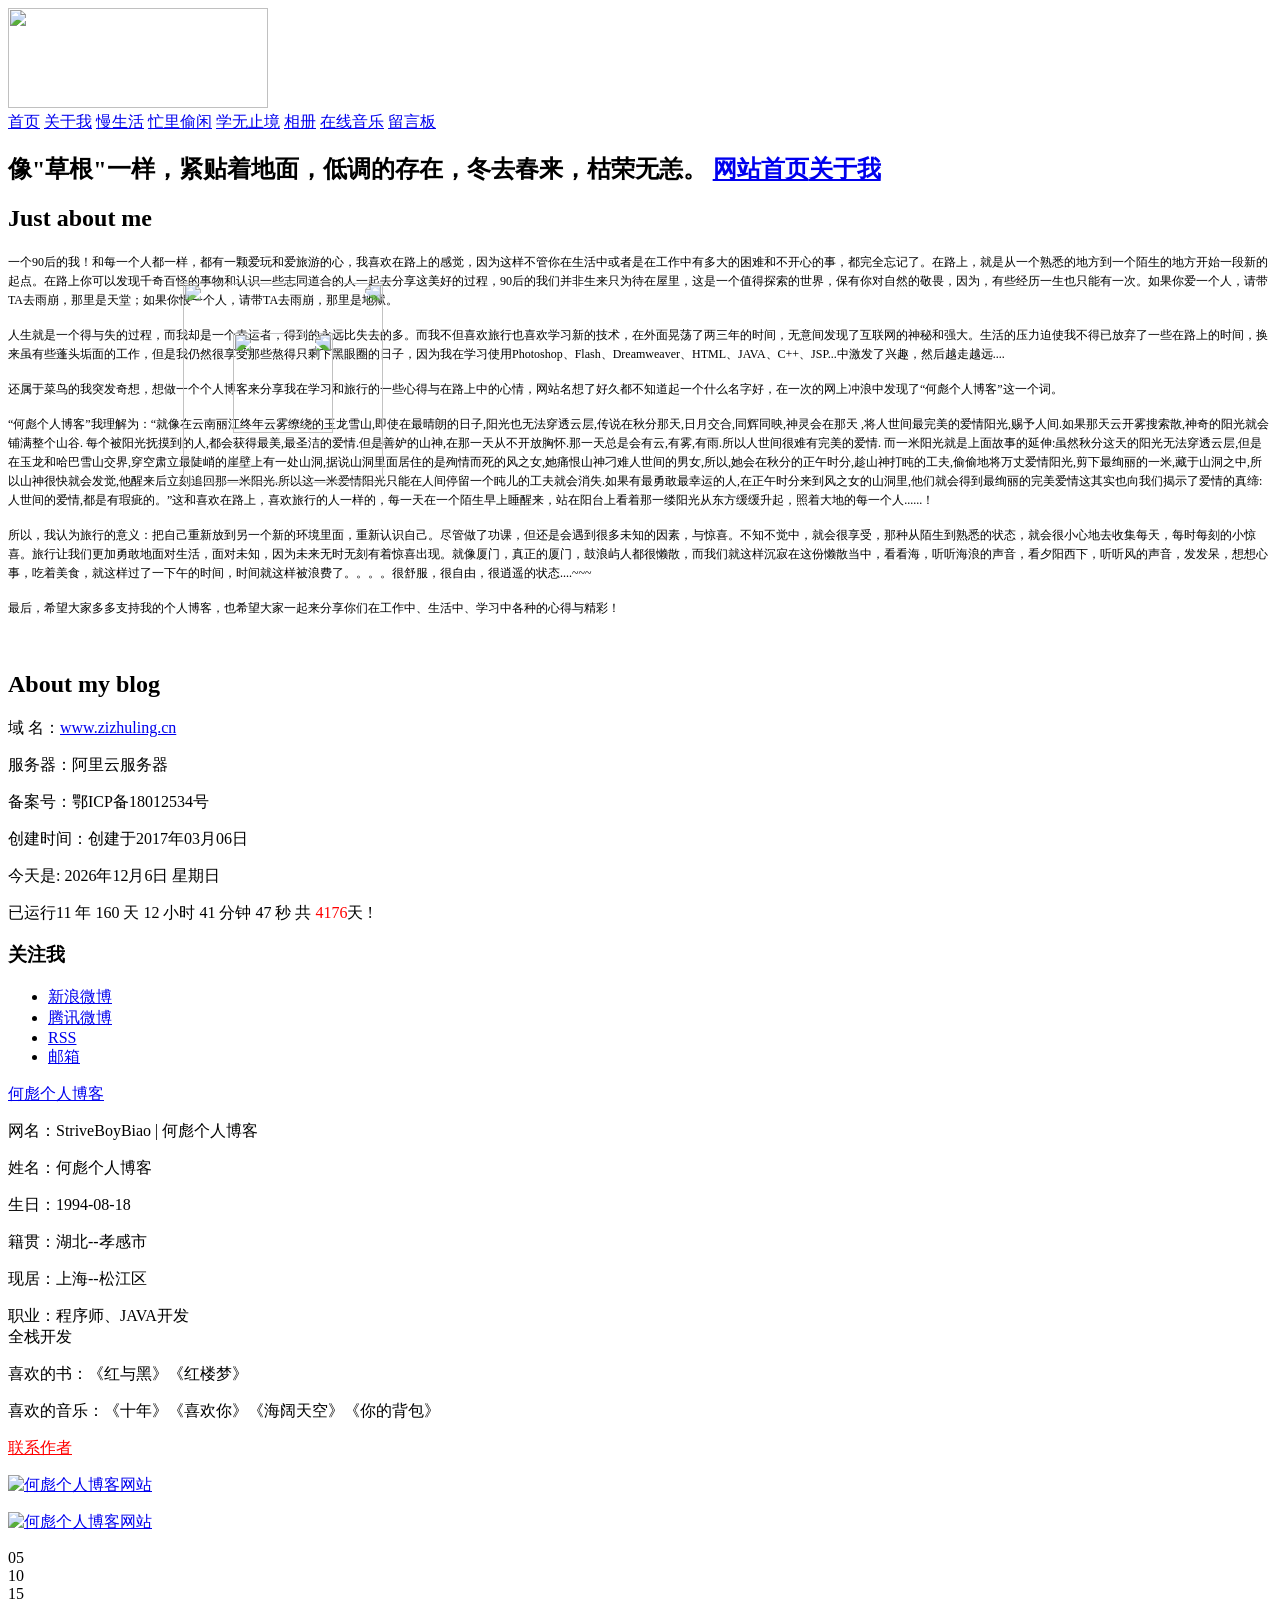
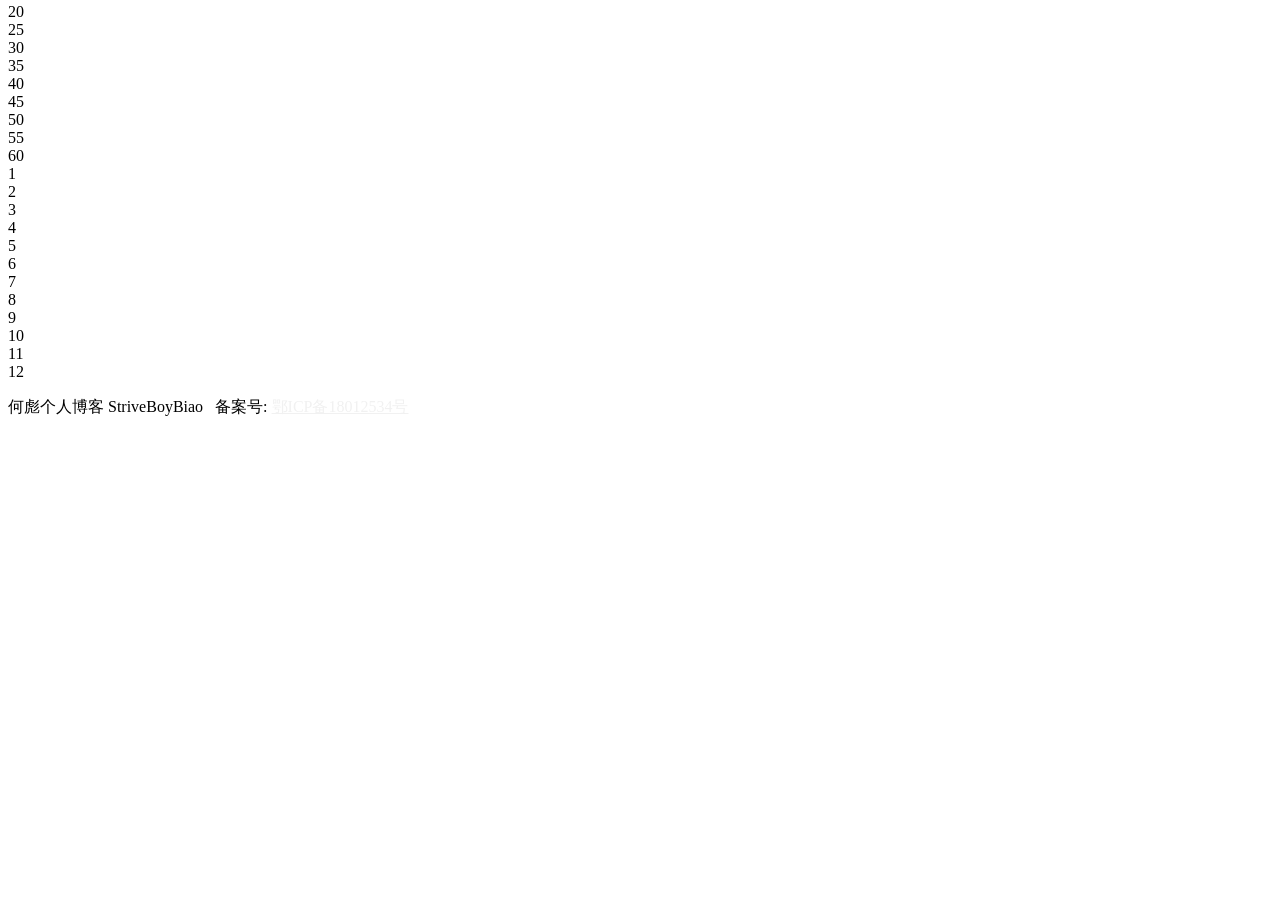
==== commit d0511de0: "添加3D图片旋转" ====
--- a/striveboybiao-boot-parent/striveboybiao-boot-web/striveboybiao-boot-blog/src/main/resources/templates/blog/about.html
+++ b/striveboybiao-boot-parent/striveboybiao-boot-web/striveboybiao-boot-blog/src/main/resources/templates/blog/about.html
@@ -246,7 +246,7 @@
     }
   </style>
 </div>
-<!--旋转结束-->
+<!--旋转结束--> 
 
 
 
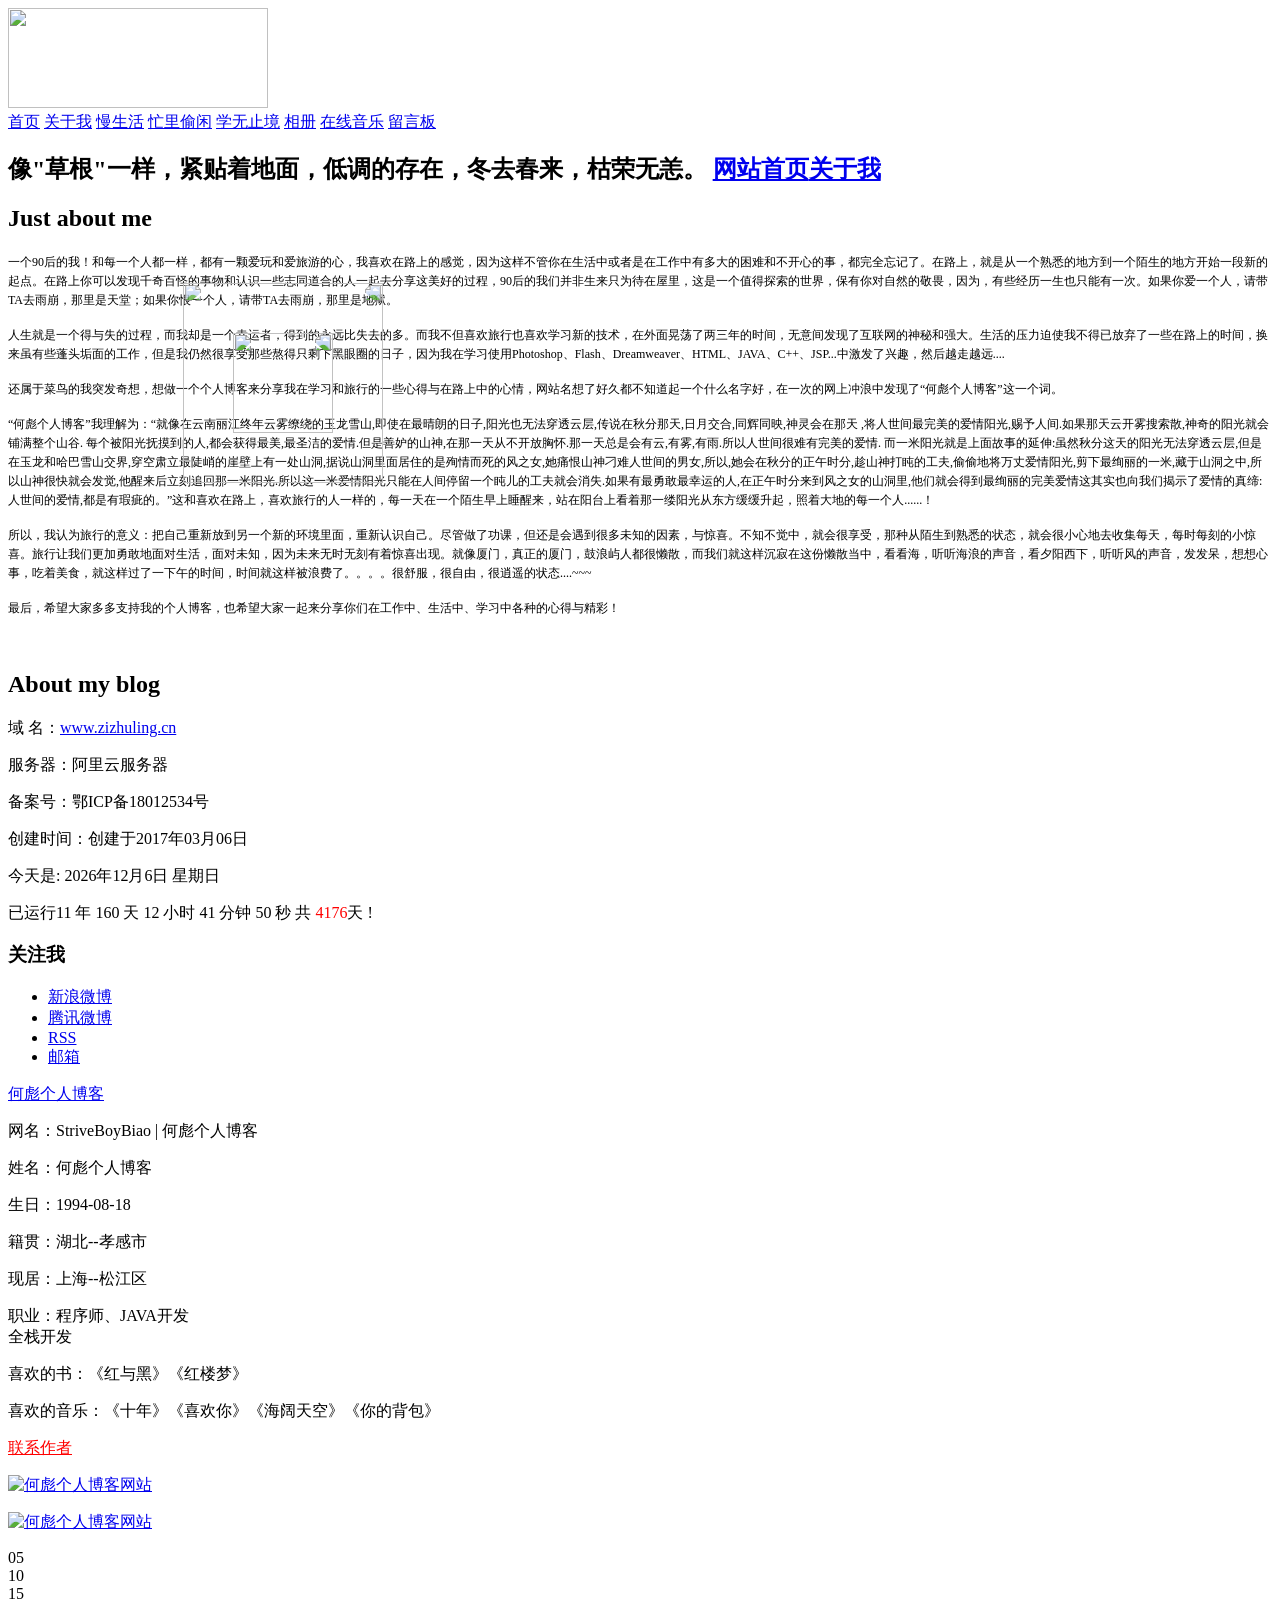
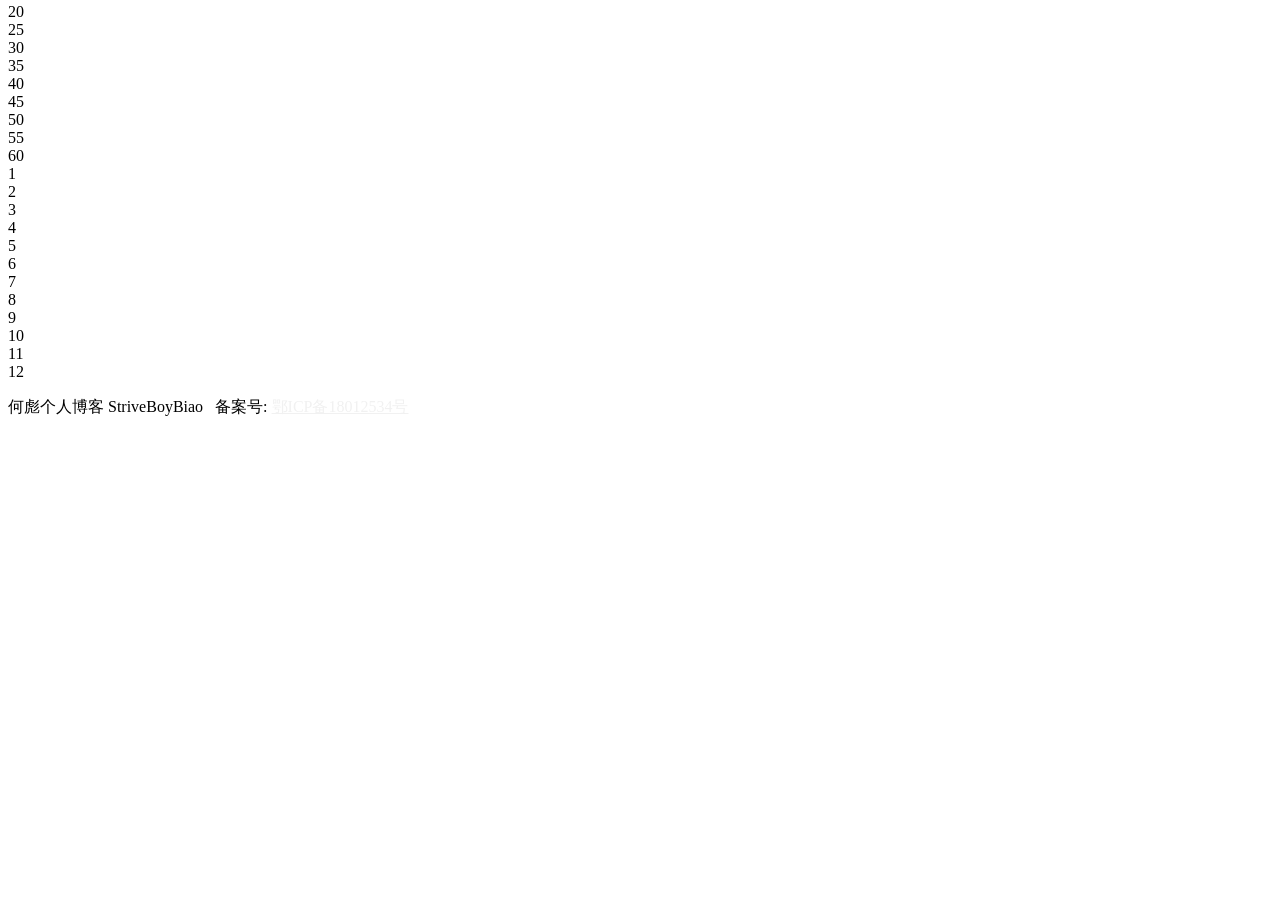
==== commit de80bf28: "添加3D图片旋转" ====
--- a/striveboybiao-boot-parent/striveboybiao-boot-web/striveboybiao-boot-blog/src/main/resources/templates/blog/about.html
+++ b/striveboybiao-boot-parent/striveboybiao-boot-web/striveboybiao-boot-blog/src/main/resources/templates/blog/about.html
@@ -246,7 +246,7 @@
     }
   </style>
 </div>
-<!--旋转结束--> 
+<!--旋转结束-->
 
 
 
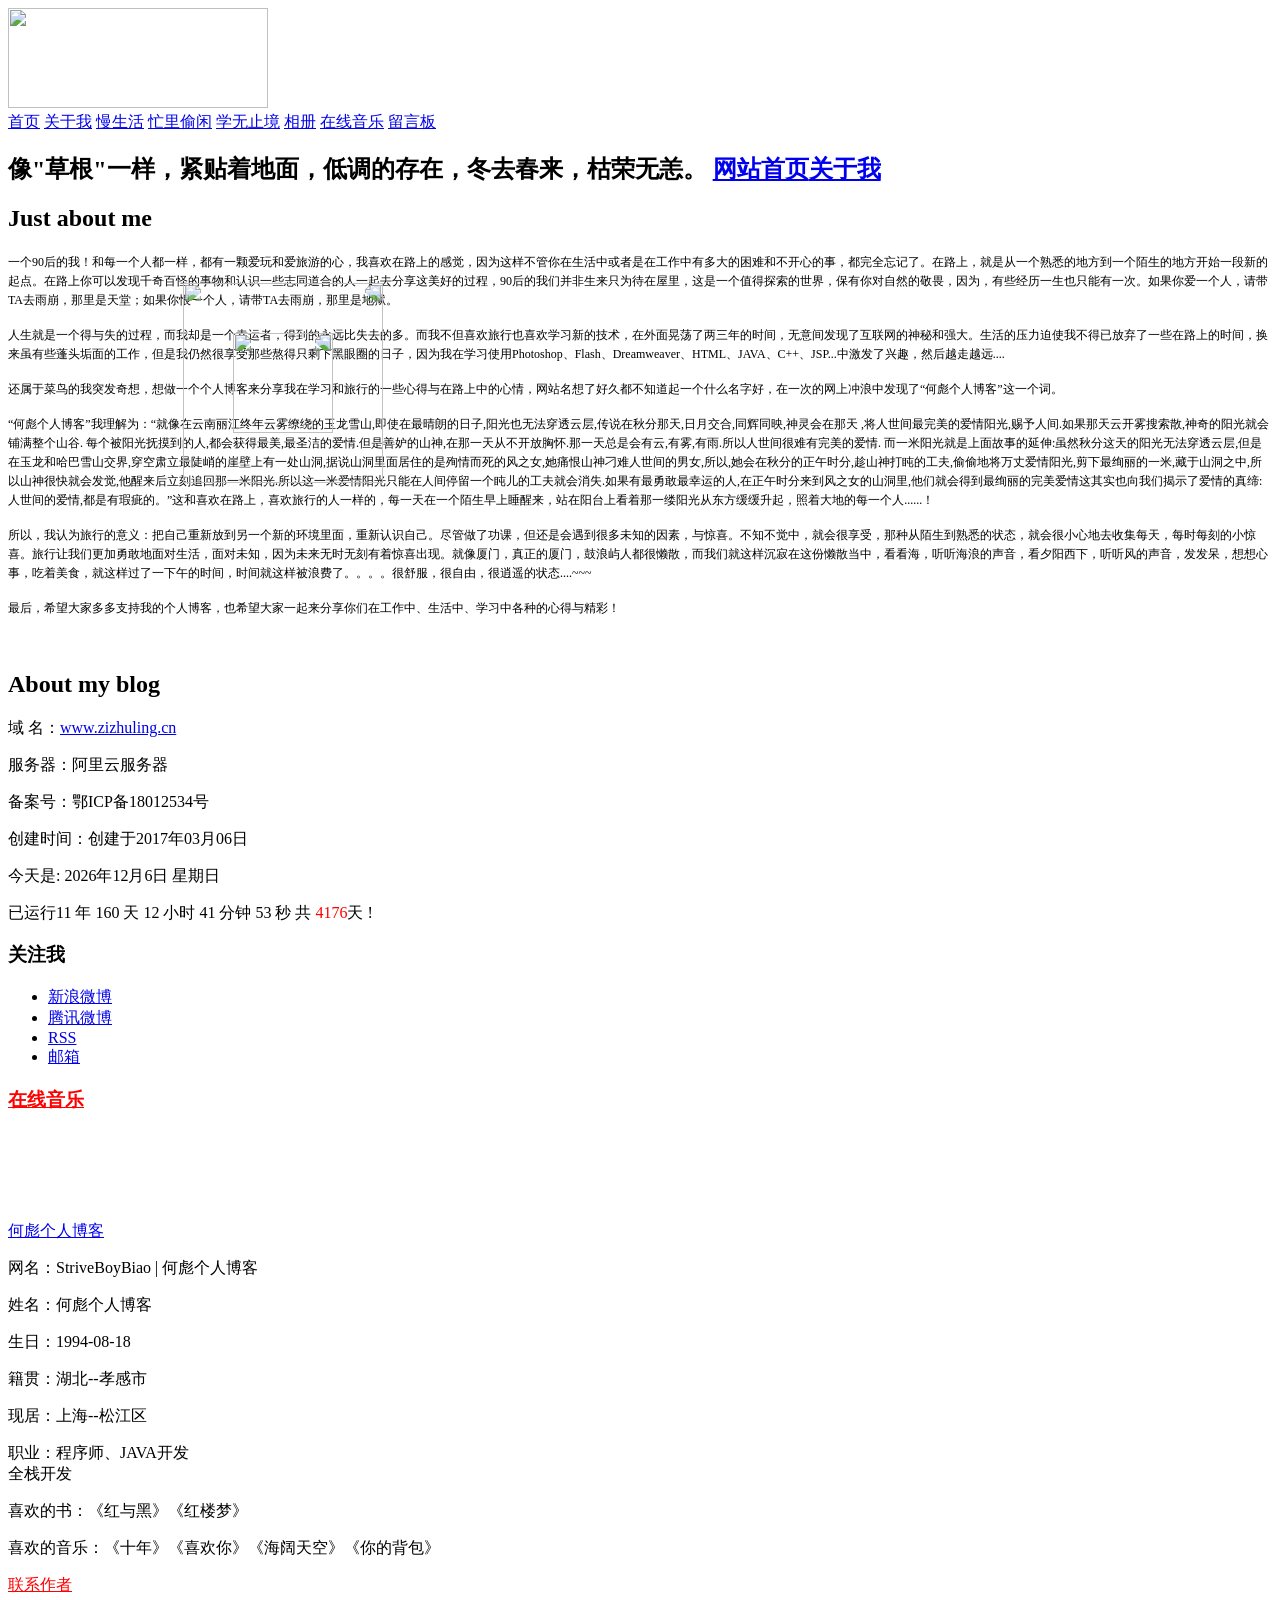
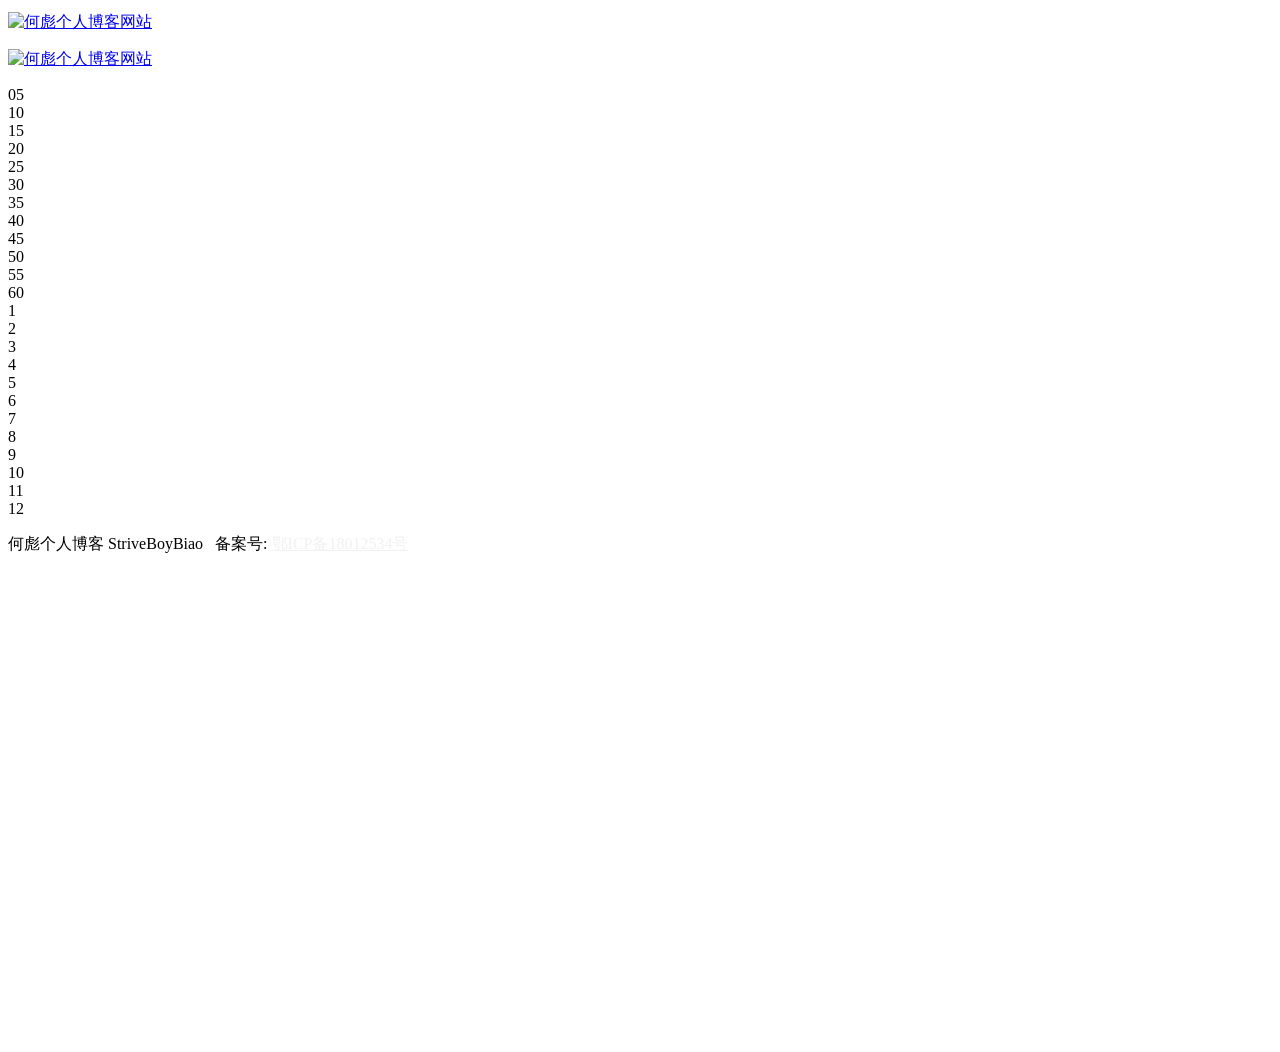
==== commit a9af0f63: "添加在线音乐" ====
--- a/striveboybiao-boot-parent/striveboybiao-boot-web/striveboybiao-boot-blog/src/main/resources/templates/blog/about.html
+++ b/striveboybiao-boot-parent/striveboybiao-boot-web/striveboybiao-boot-blog/src/main/resources/templates/blog/about.html
@@ -361,6 +361,14 @@
         </ul>
       </div>
     </div>
+
+    <!--添加音乐-->
+     <div class="tit01">
+       <h3><a href="/music" style="color:#FF0000;text-decoration:underline">在线音乐</a></h3>
+       <iframe frameborder="no" border="0" marginwidth="0" marginheight="0" width=330 height=86 src="//music.163.com/outchain/player?type=2&id=481535277&auto=1&height=66"></iframe>
+     </div>
+
+
     <div class="about_c">
       <div class="avatar"><a href="/" title="何彪个人博客"><span>何彪个人博客</span></a></div>
       <p>网名：<span>StriveBoyBiao</span> | 何彪个人博客</p>
